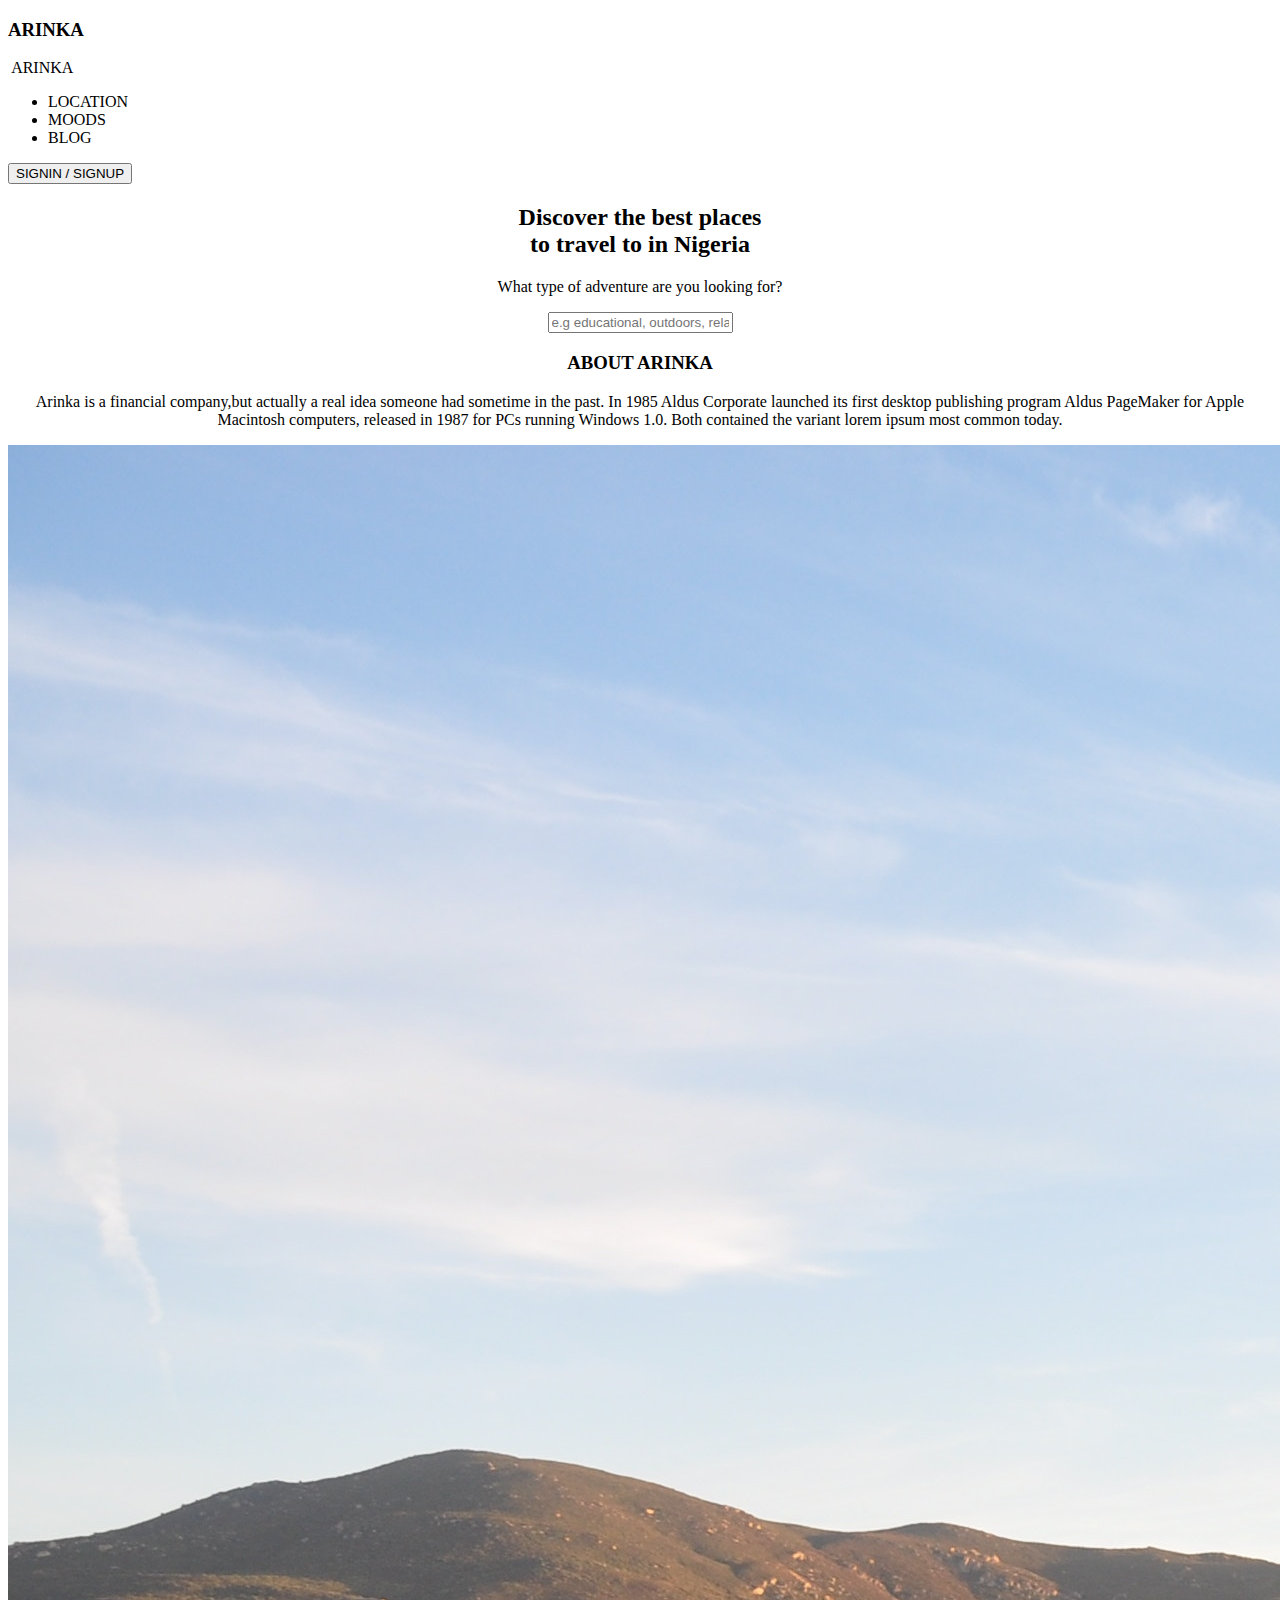
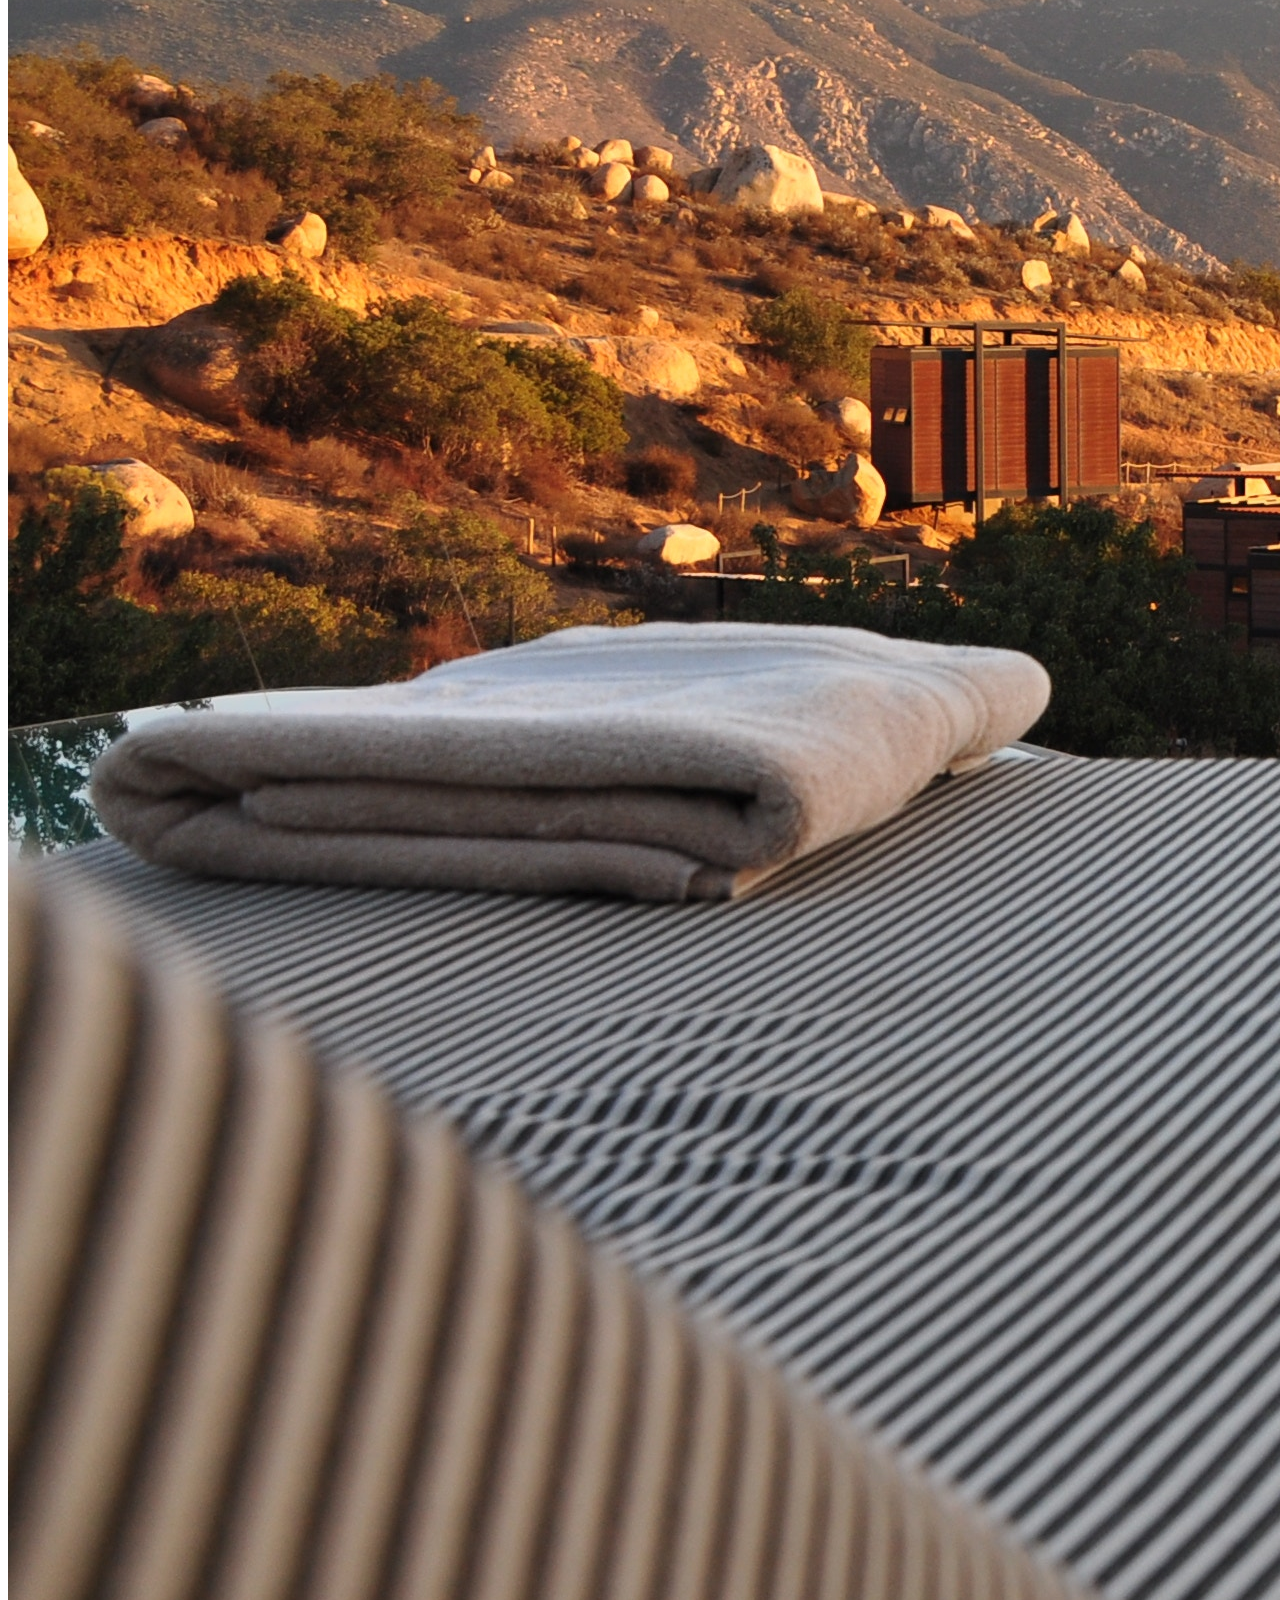
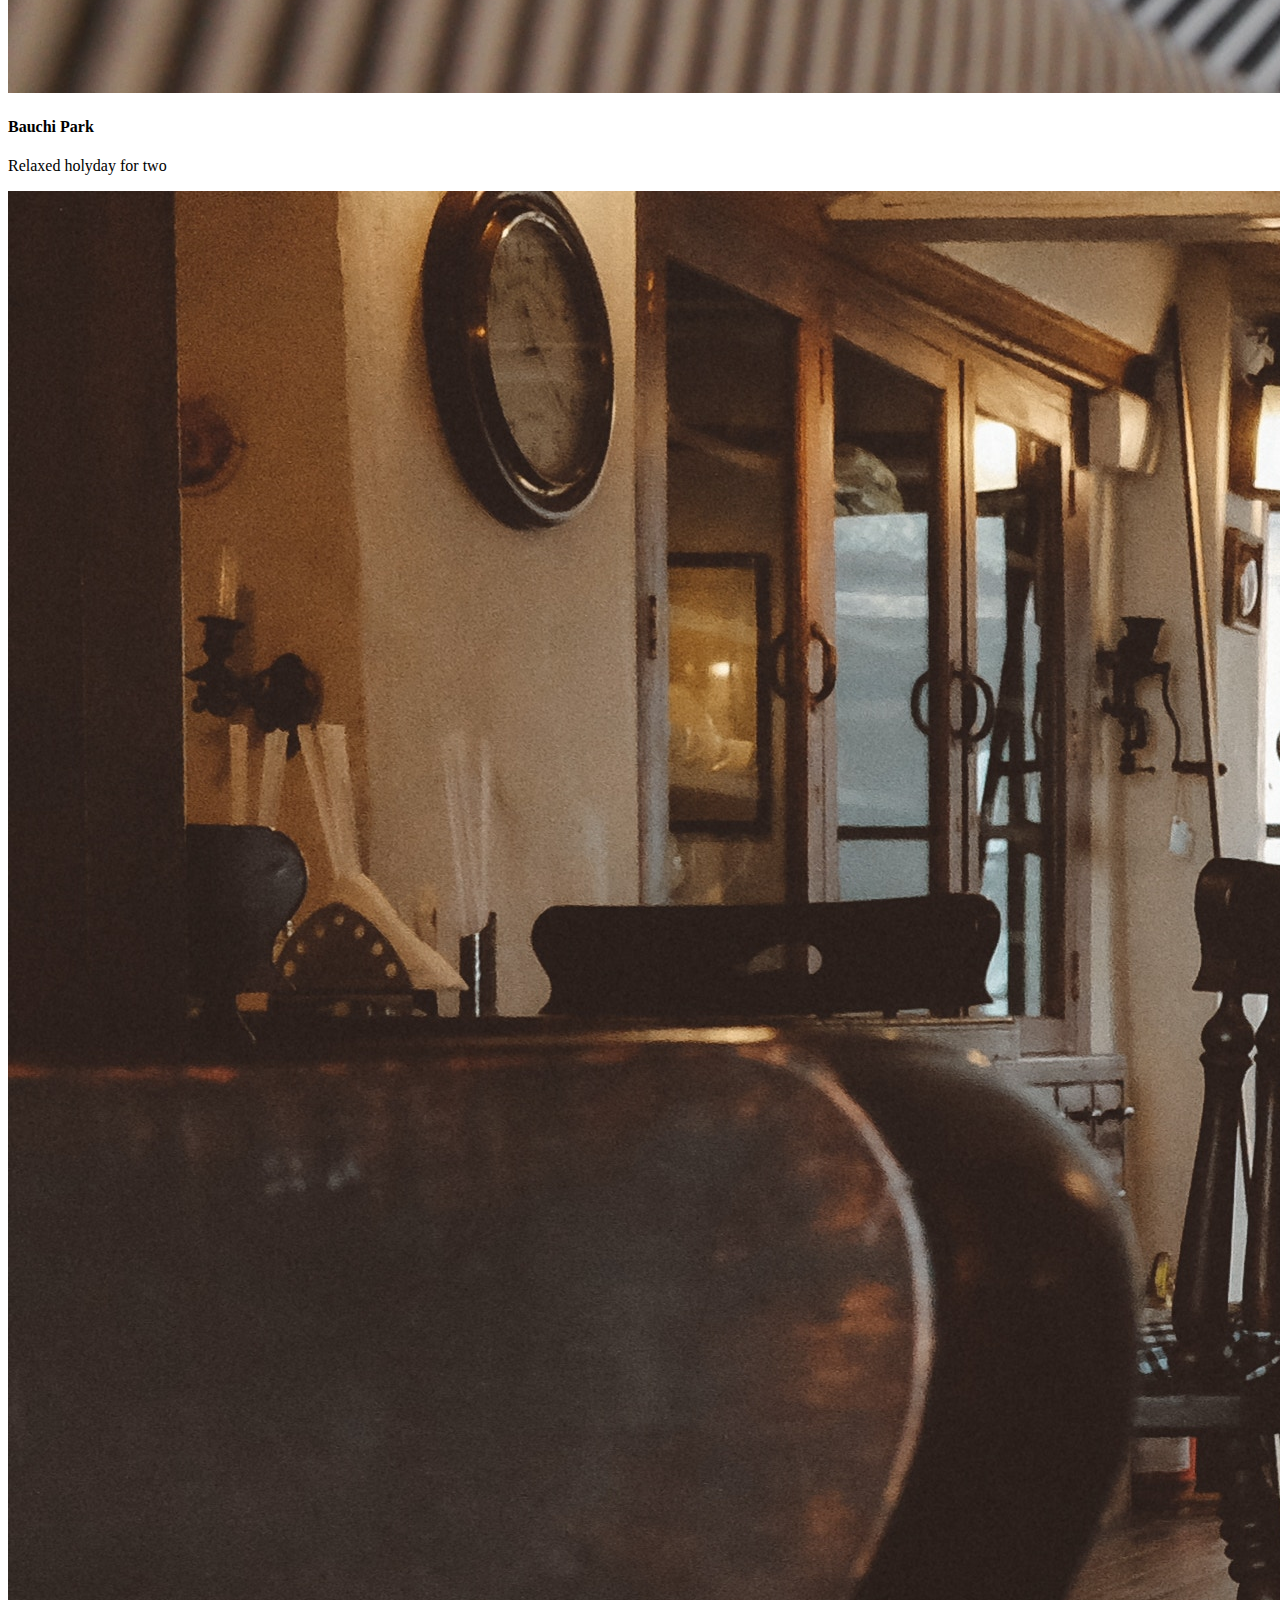
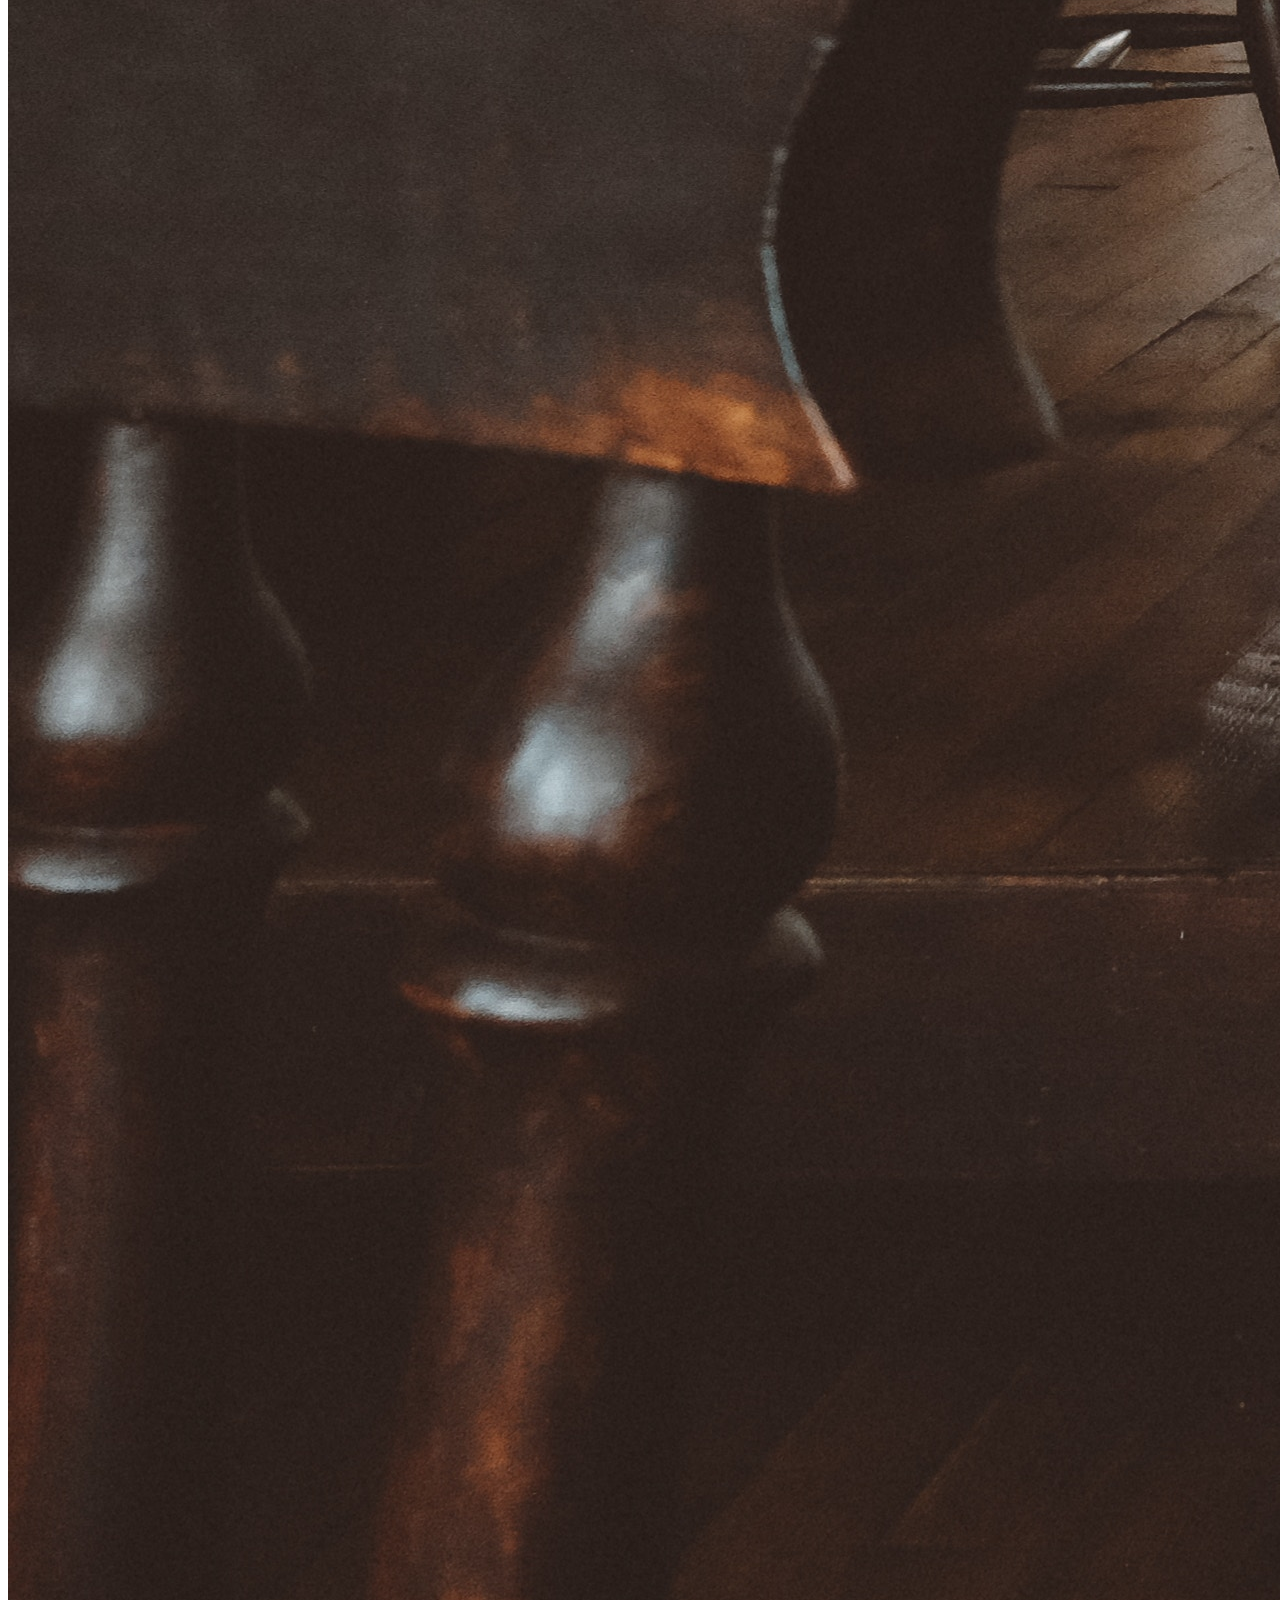
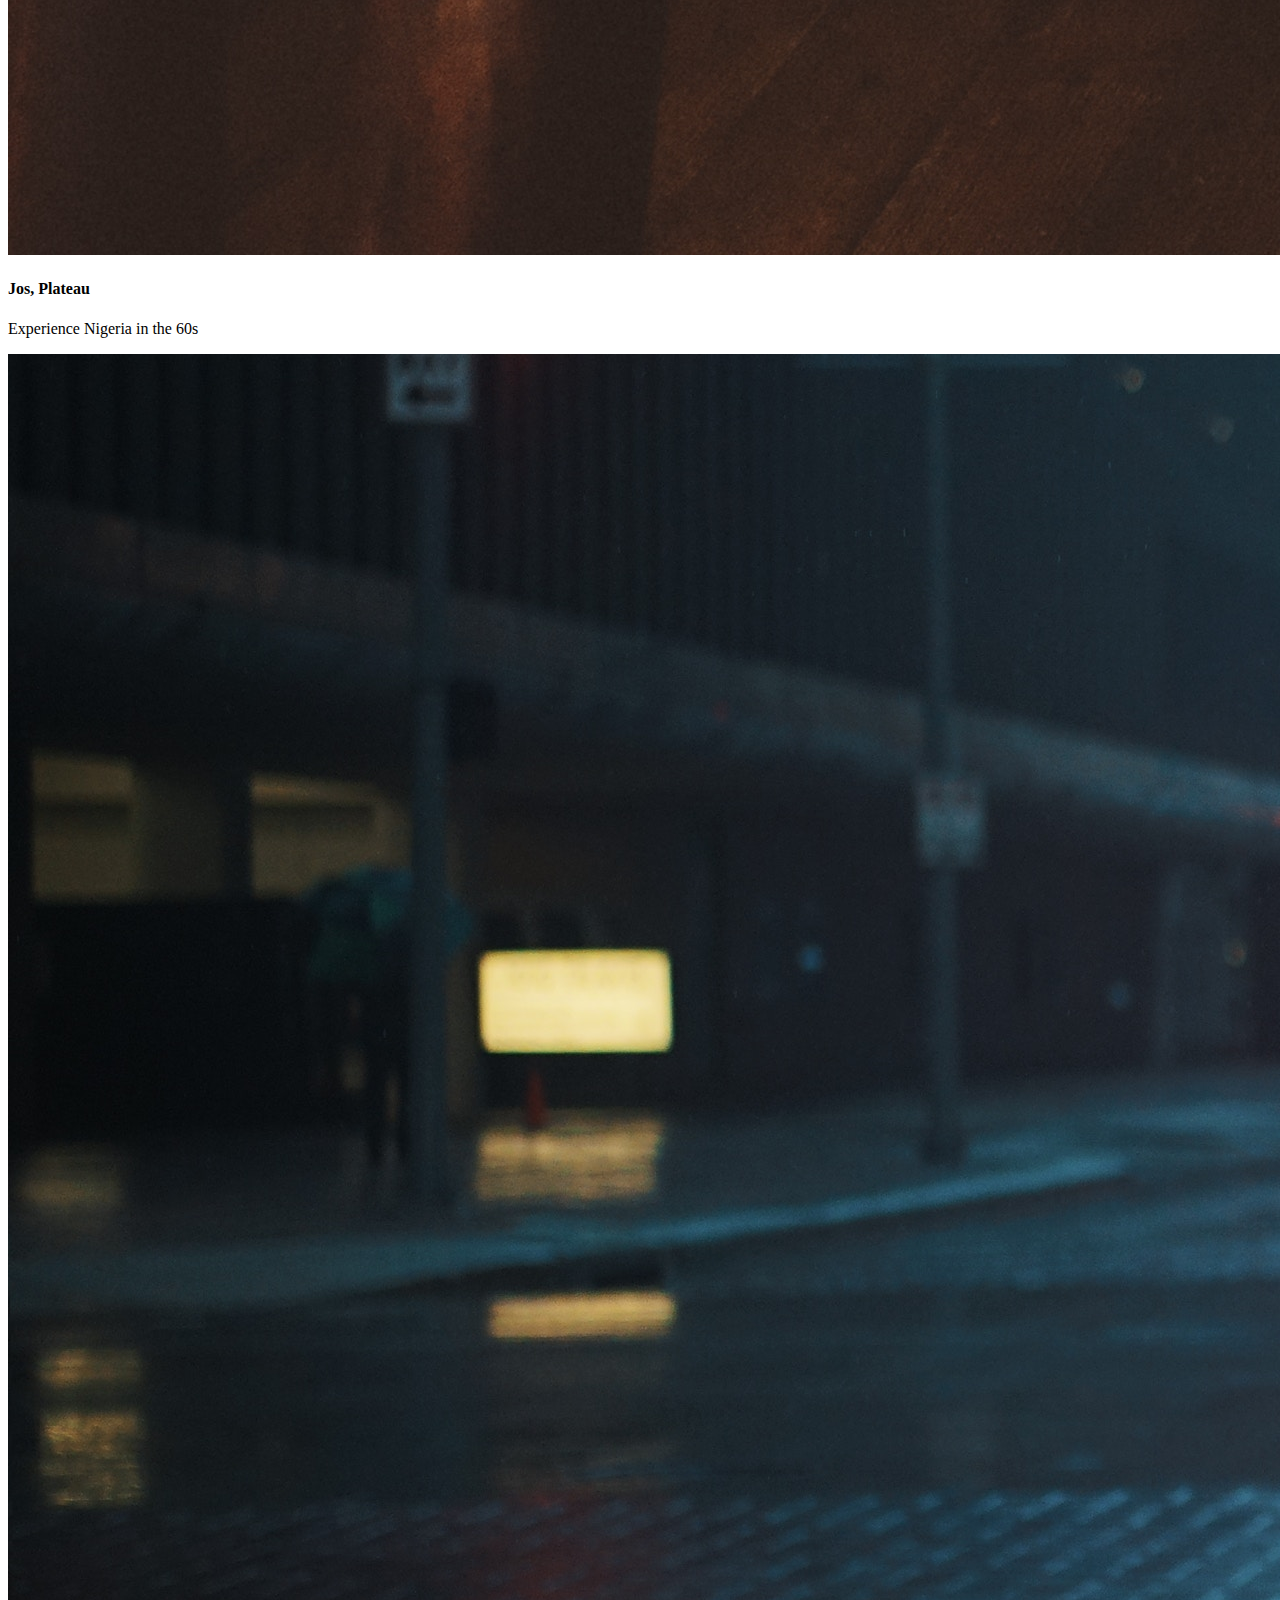
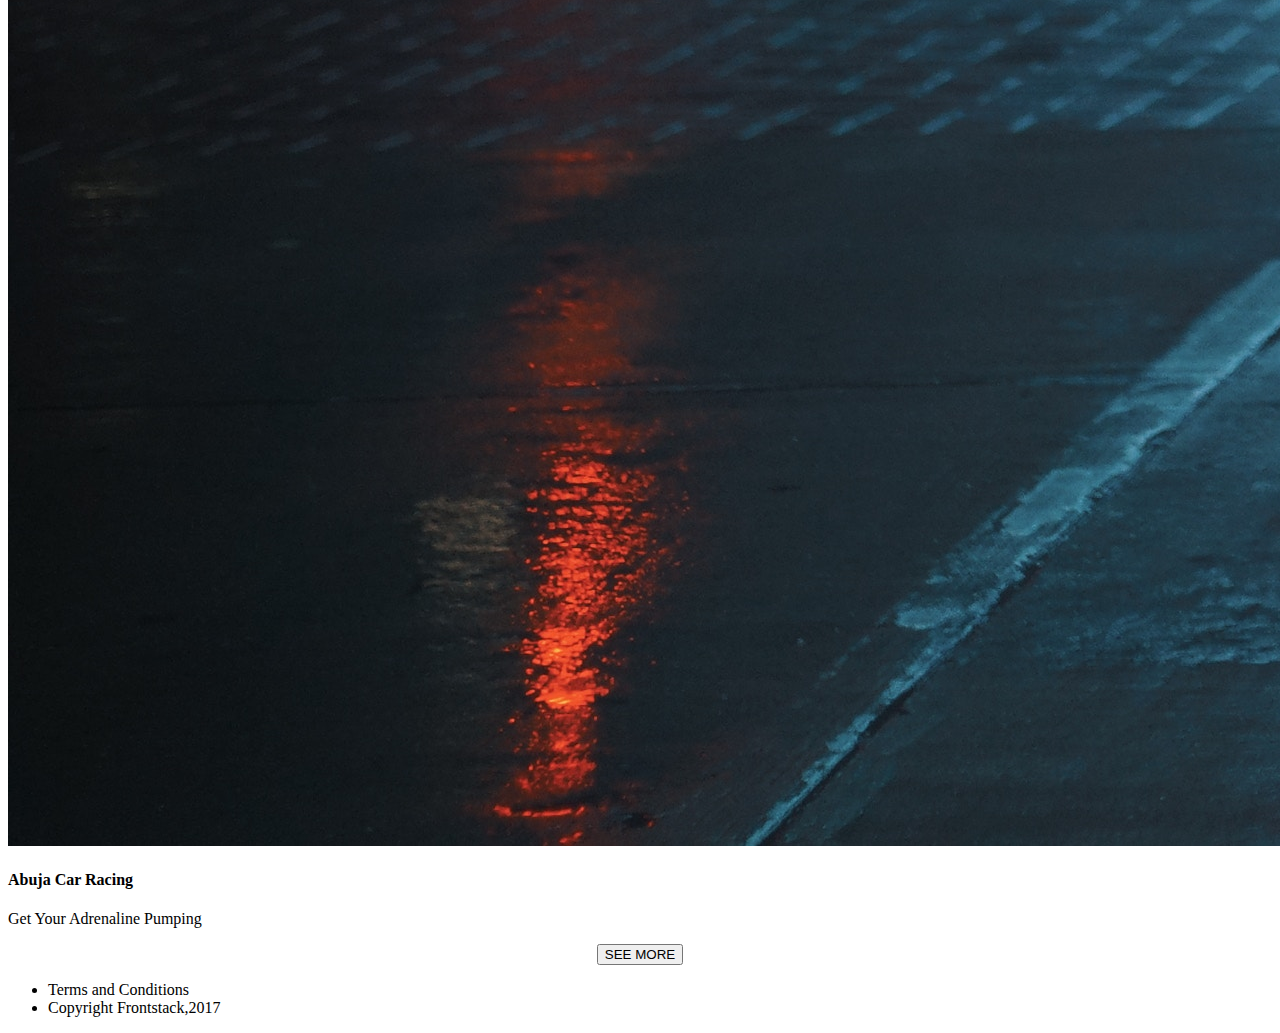
==== Desktop/my-project/hackathon/index.html @ a9a7e737 "first commit" ====
<!DOCTYPE html>
<html>
<head>
	<meta charset="utf-8">
	<title> FRONTSTACK RESPONSIVE DESIGN HACKATHON</title>
	<meta name="viewport" content="width=device-width, initial-scale=1">
	<link rel="stylesheet" type="text/css" href="css/style.css">
	<link rel="stylesheet" type="text/css" href="https://cdnjs.cloudflare.com/ajax/libs/font-awesome/4.7.0/css/font-awesome.min.css">
	<link href="https://fonts.googleapis.com/css?family=Catamaran" rel="stylesheet">
</head>

<body>
	<div id="wrapper">

		<div class="container">
			<div class="title">
			<h3>ARINKA</h3>
		</div>

		<header>
			<div class="logo">
				<span class="fa fa-2x fa-pane"></span>
			<span>ARINKA</span>
			</div>

			<nav>
				<ul>
					<li>LOCATION</li>
					<li>MOODS</li>
					<li>BLOG</li>
				</ul>
			</nav>

			<div>
				<button class="linkBtn">SIGNIN / SIGNUP</button>
			</div>
		</header>

		<center>
			<div class="context">
				<h2>Discover the best places <br>to travel to in Nigeria</h2>
				<p>What type of adventure are you looking for?</p>
			</div>

			<div class="formWrapper">
				<form>
					<input type="" name="text" class="text-entry" required placeholder="e.g educational, outdoors, relaxed">
				</form>
			</div>
		</center>
		</div>

		<center>
			<div class="content">
				<h3>ABOUT ARINKA</h3>
				<p>Arinka is a financial company,but actually a real idea someone had sometime in the past. In 1985 Aldus Corporate launched its first desktop publishing program Aldus PageMaker for Apple Macintosh computers, released in 1987 for PCs running Windows 1.0. Both contained the variant lorem ipsum most common today.</p>
			</div>
		</center>


			<div class="section">
				<div class="overlay">
					<div class="imageHolder">
						<img src="images/Abuja.jpg">
					</div>
				</div>

				<div class="imageCaption">
					<div id="textRelaxed">
						<h4>Bauchi Park</h4>
						<p>Relaxed holyday for two</p>
					</div>
				</div>
			</div>

			<div class="section">
				<div class="overlay">
					<div class="imageHolder">
						<img src="images\Jos.jpg">
					</div>
				</div>

				<div class="imageCaption">
					<div id="textJos">
						<h4 >Jos, Plateau</h4>
						<p>Experience Nigeria in the 60s</p>
					</div>
				</div>
			</div>

			<div class="section">
				<div class="overlay">
					<div class="imageHolder">
						<img src="images\Car-Race.jpg">
					</div>
				</div>

				<div class="imageCaption">
					<div id="textAbuja">
						<h4>Abuja Car Racing</h4>
						<p>Get Your Adrenaline Pumping</p>
					</div>
				</div>
			</div>

			<center><button class="btn">SEE MORE</button></center>

			<div class="clearfiv"></div>

			<section>
				<div class="hangingOut"></div>
				<div class="imageBox"></div>
			</section>
	</div>

	<footer>
		<div class="footer-text">
			<ul>
				<li id="text1">Terms and Conditions</li>
				<li id="text2">Copyright Frontstack,2017</li>
			</ul>	
		</div>	
	</footer>

</body>
</html>
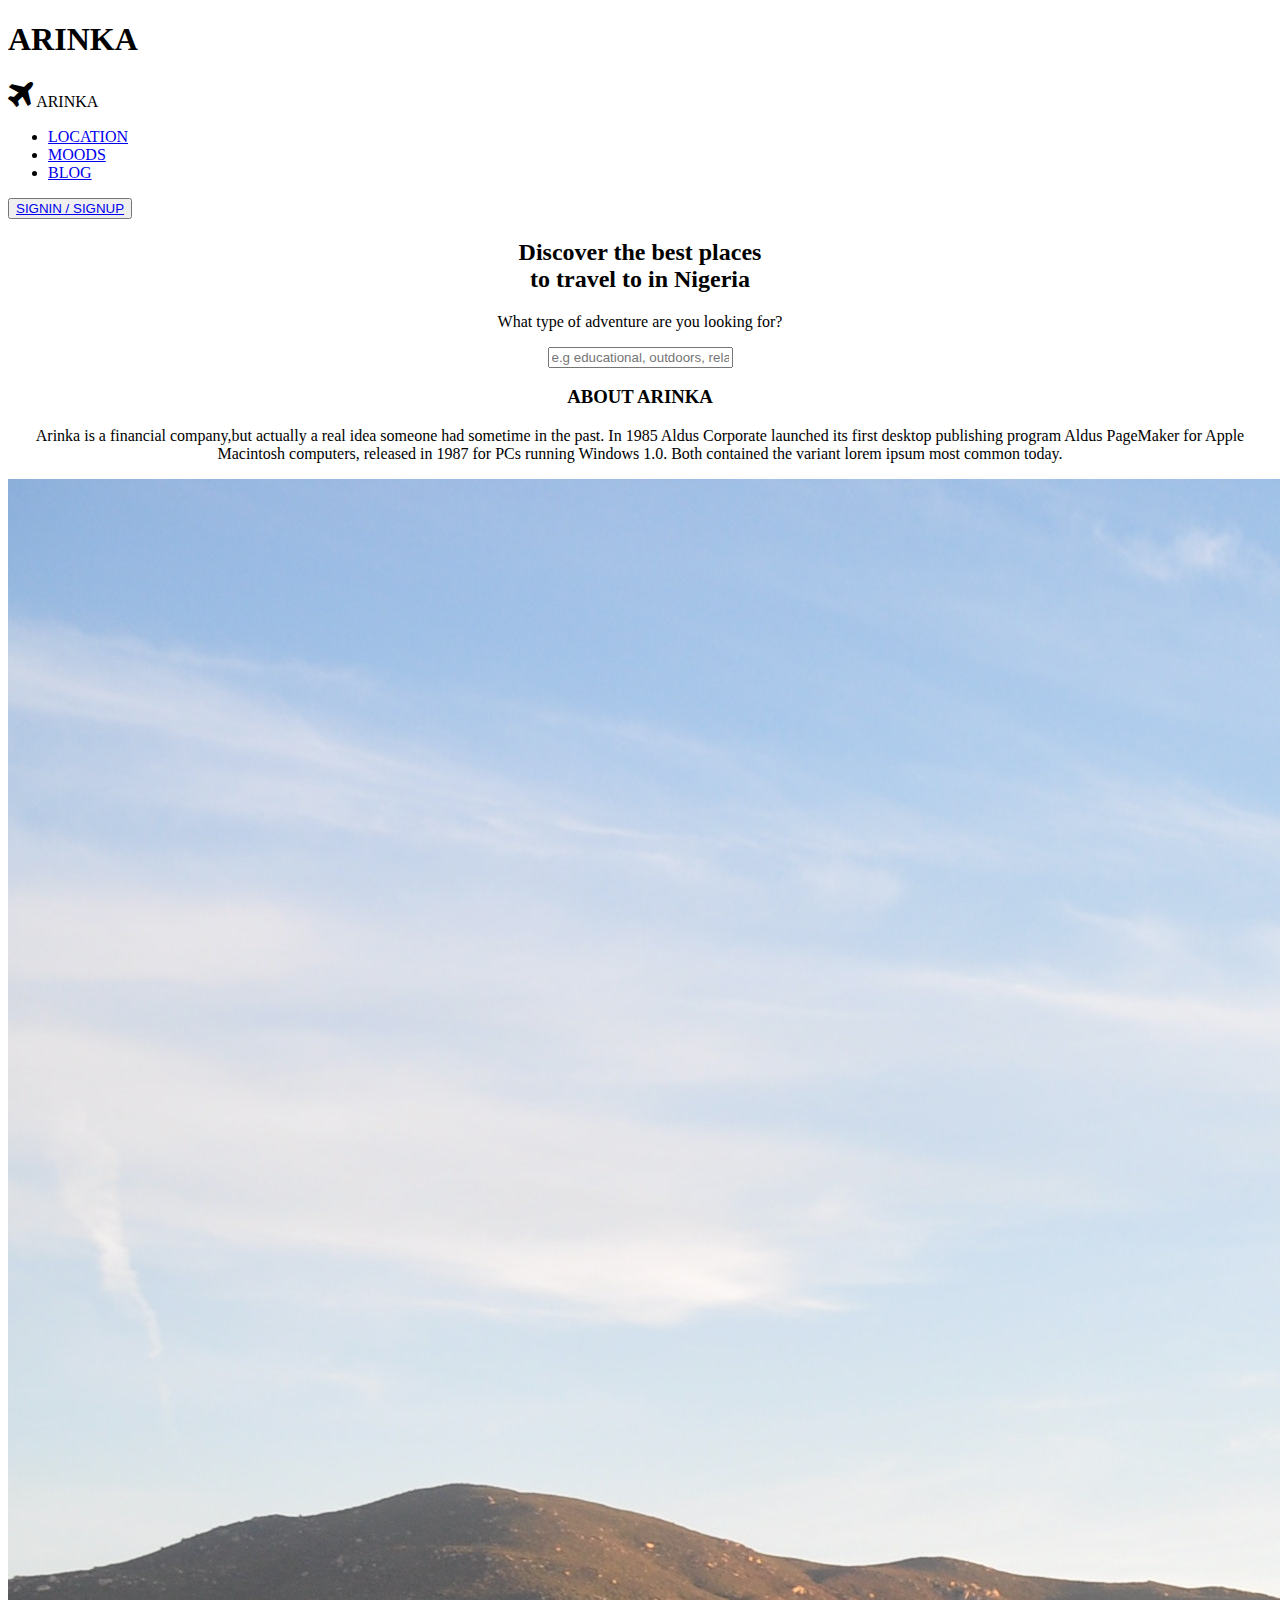
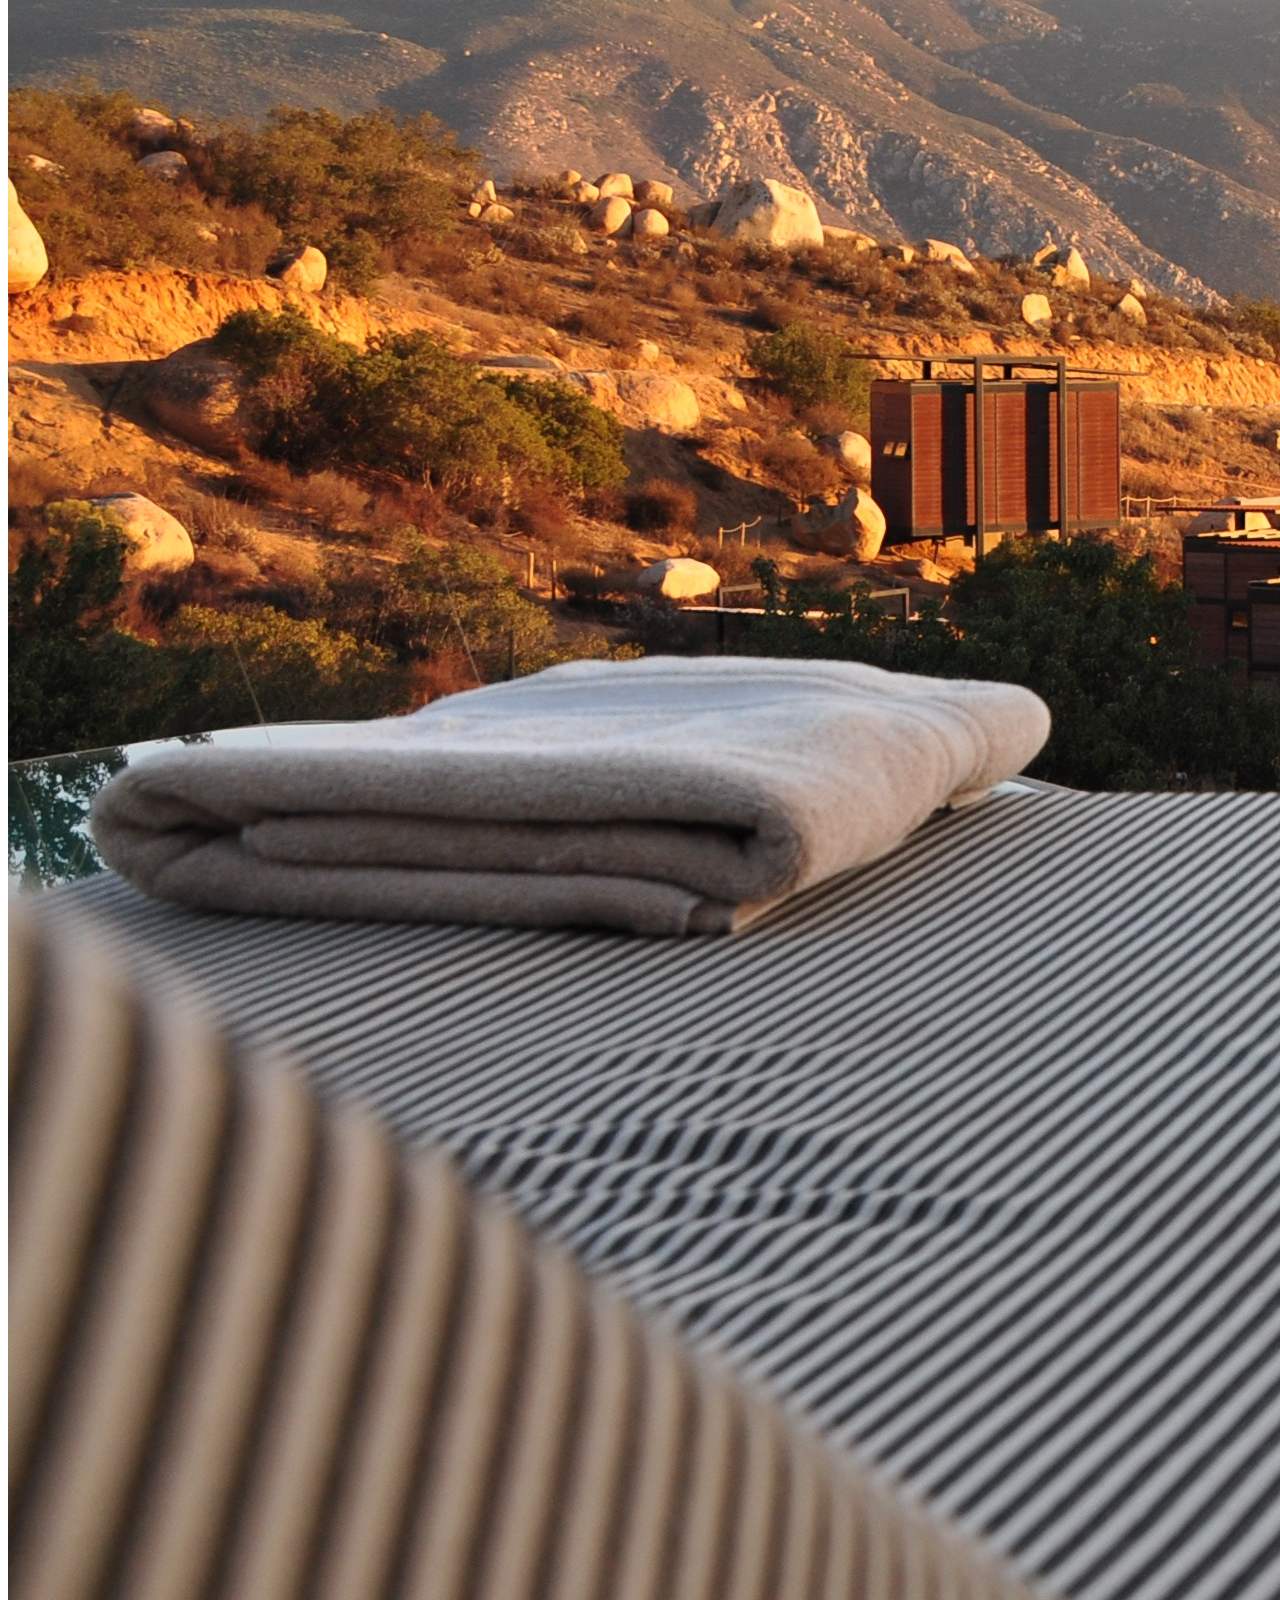
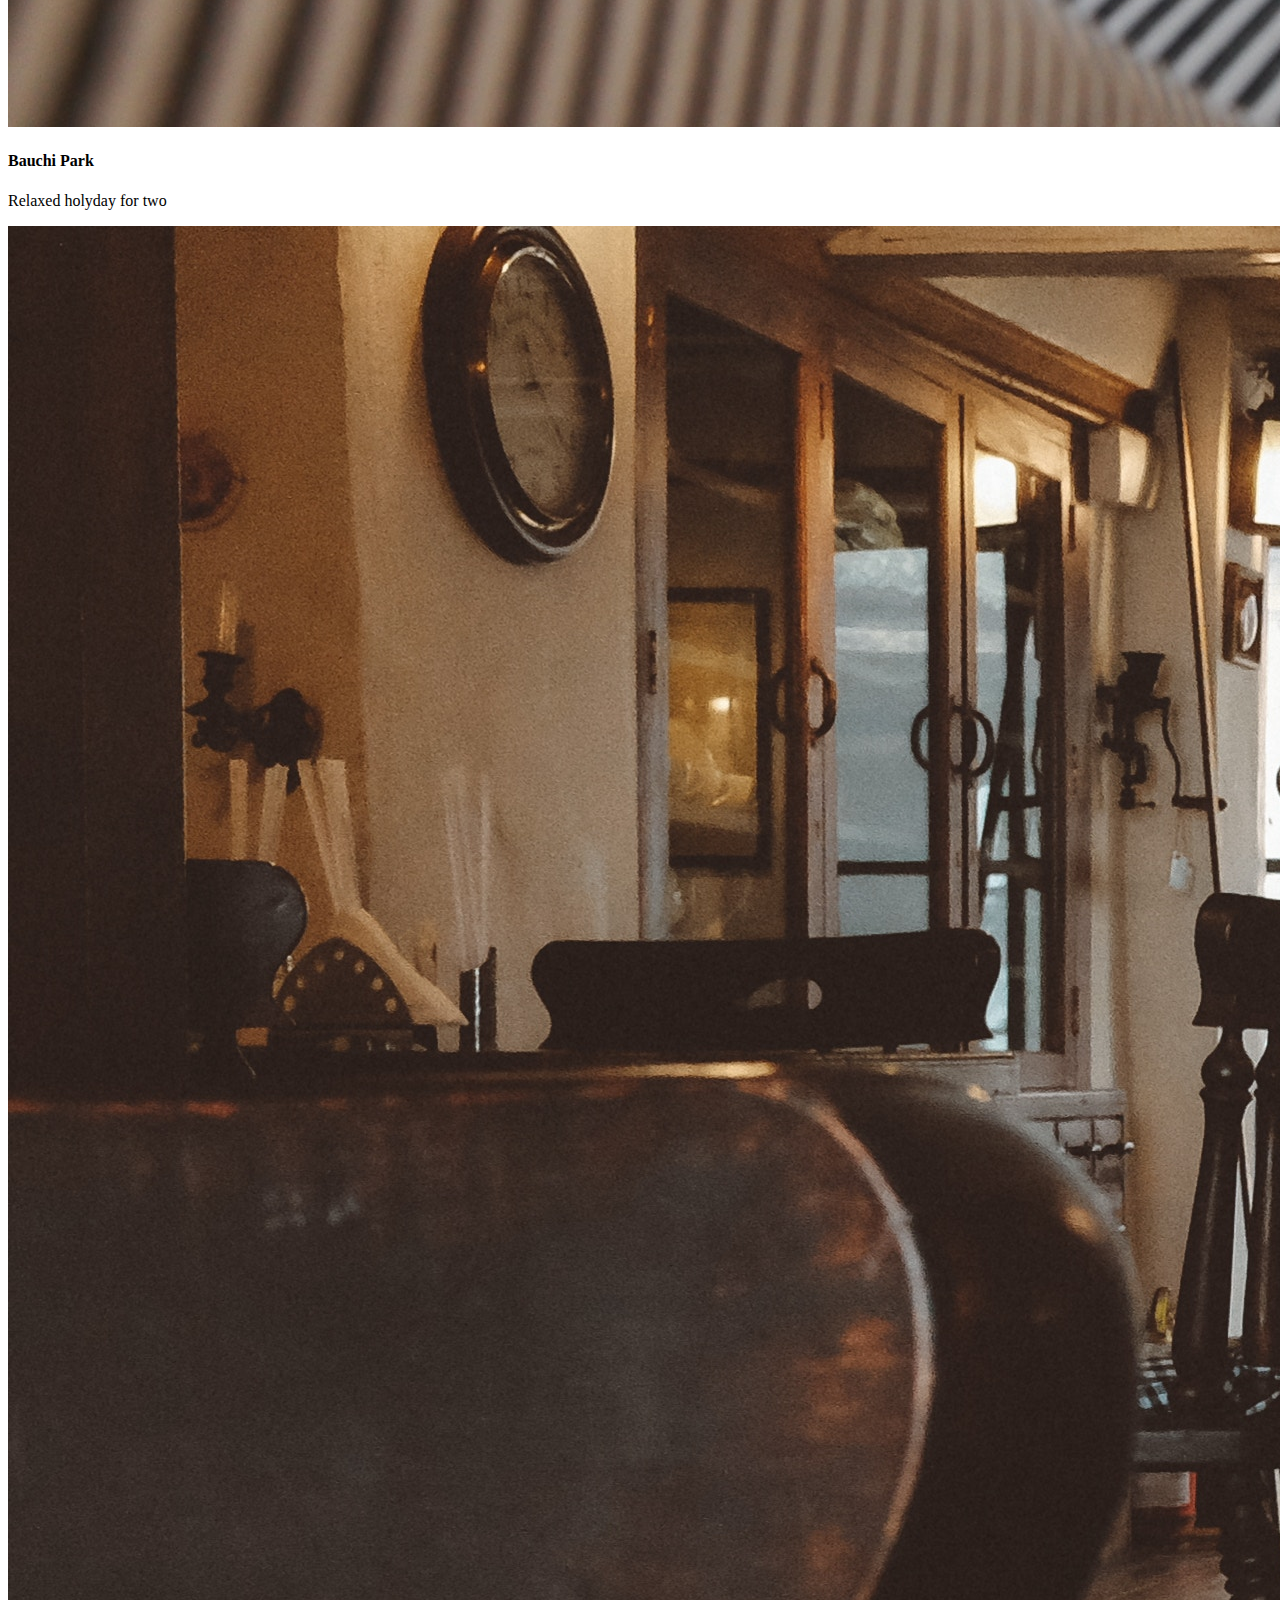
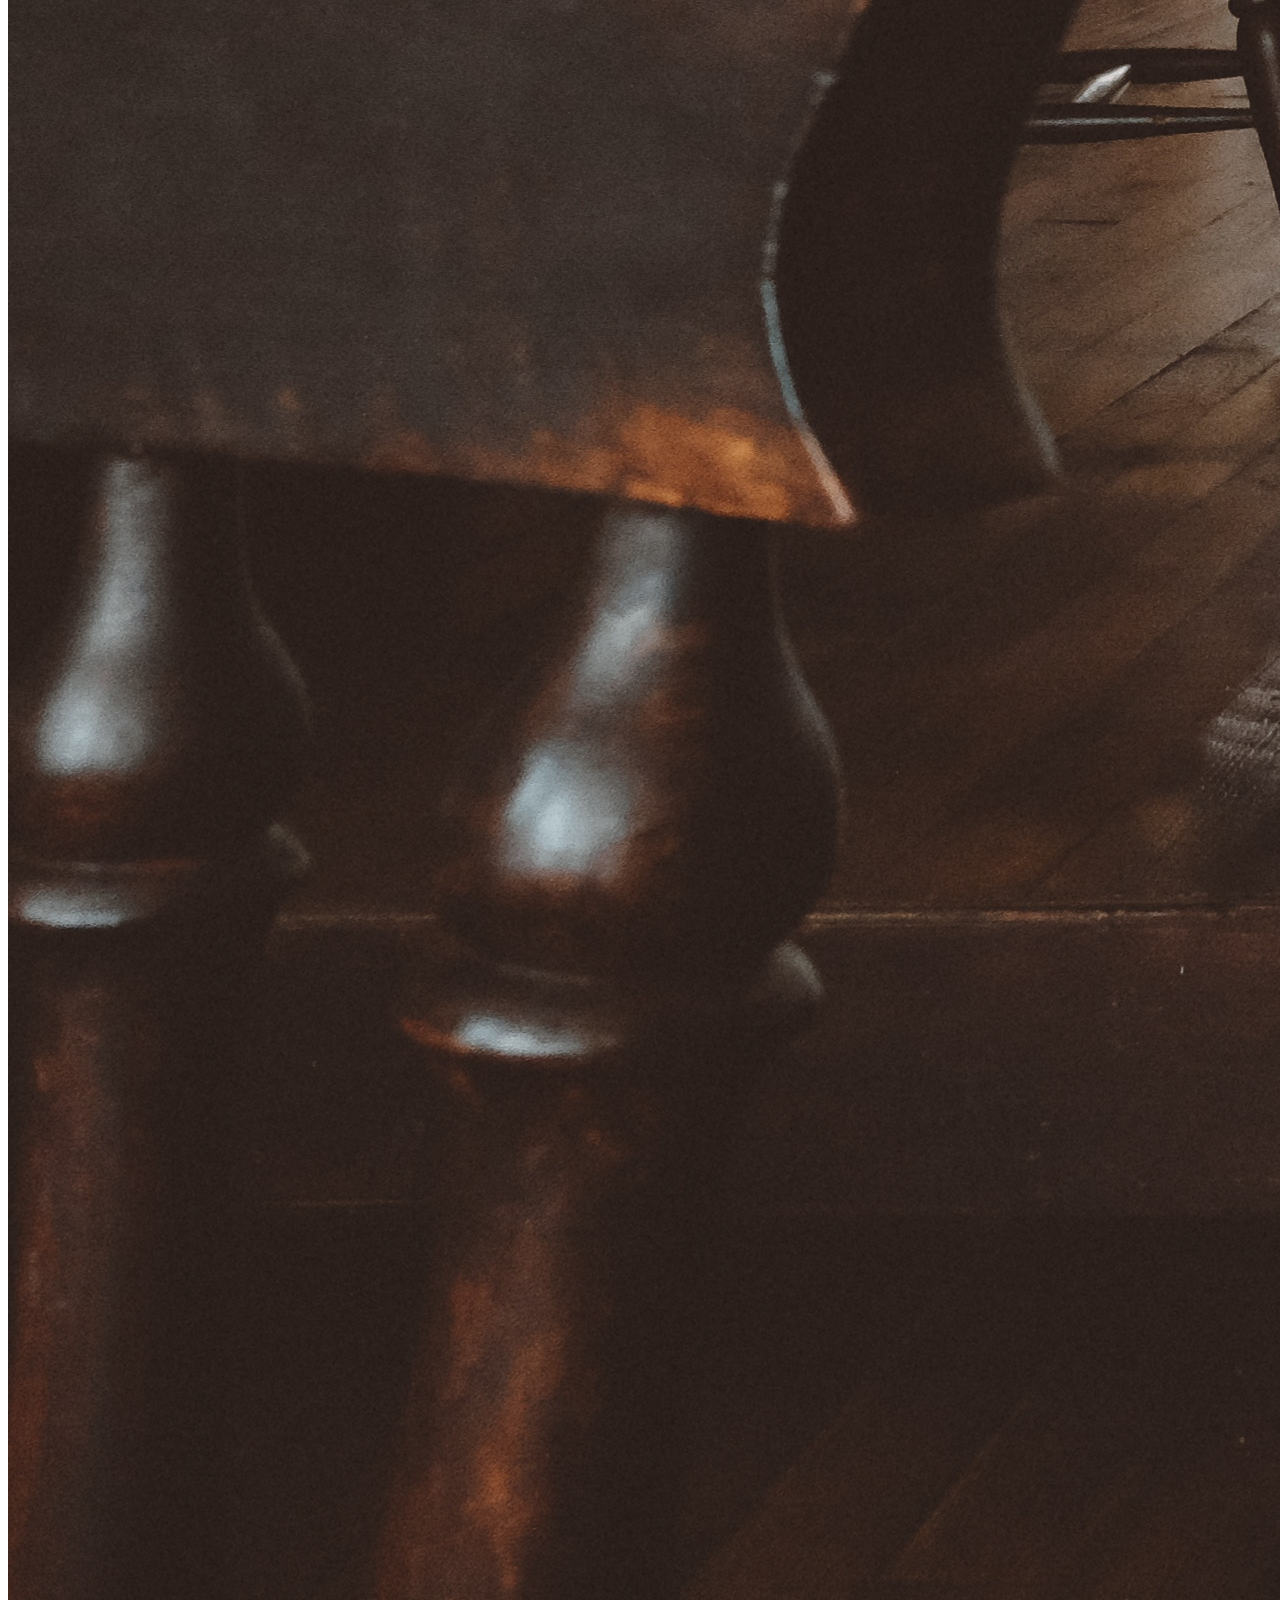
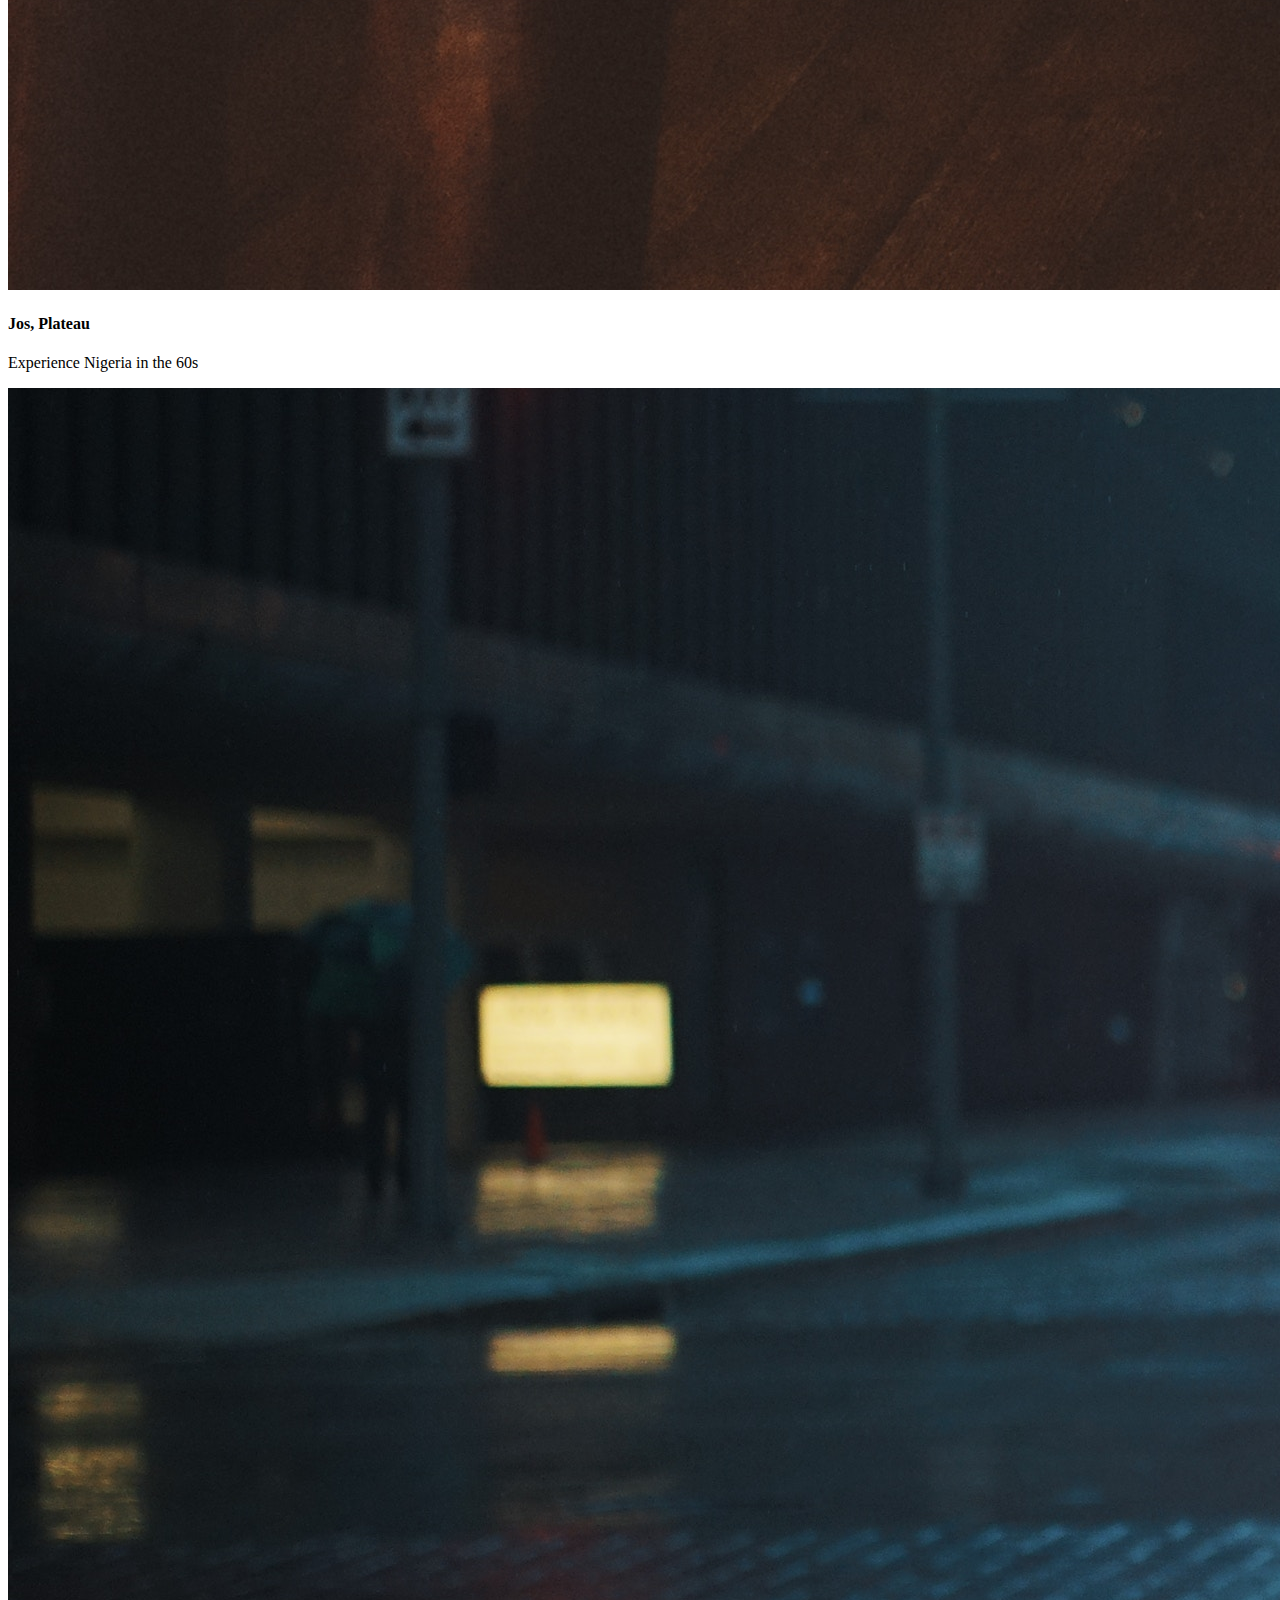
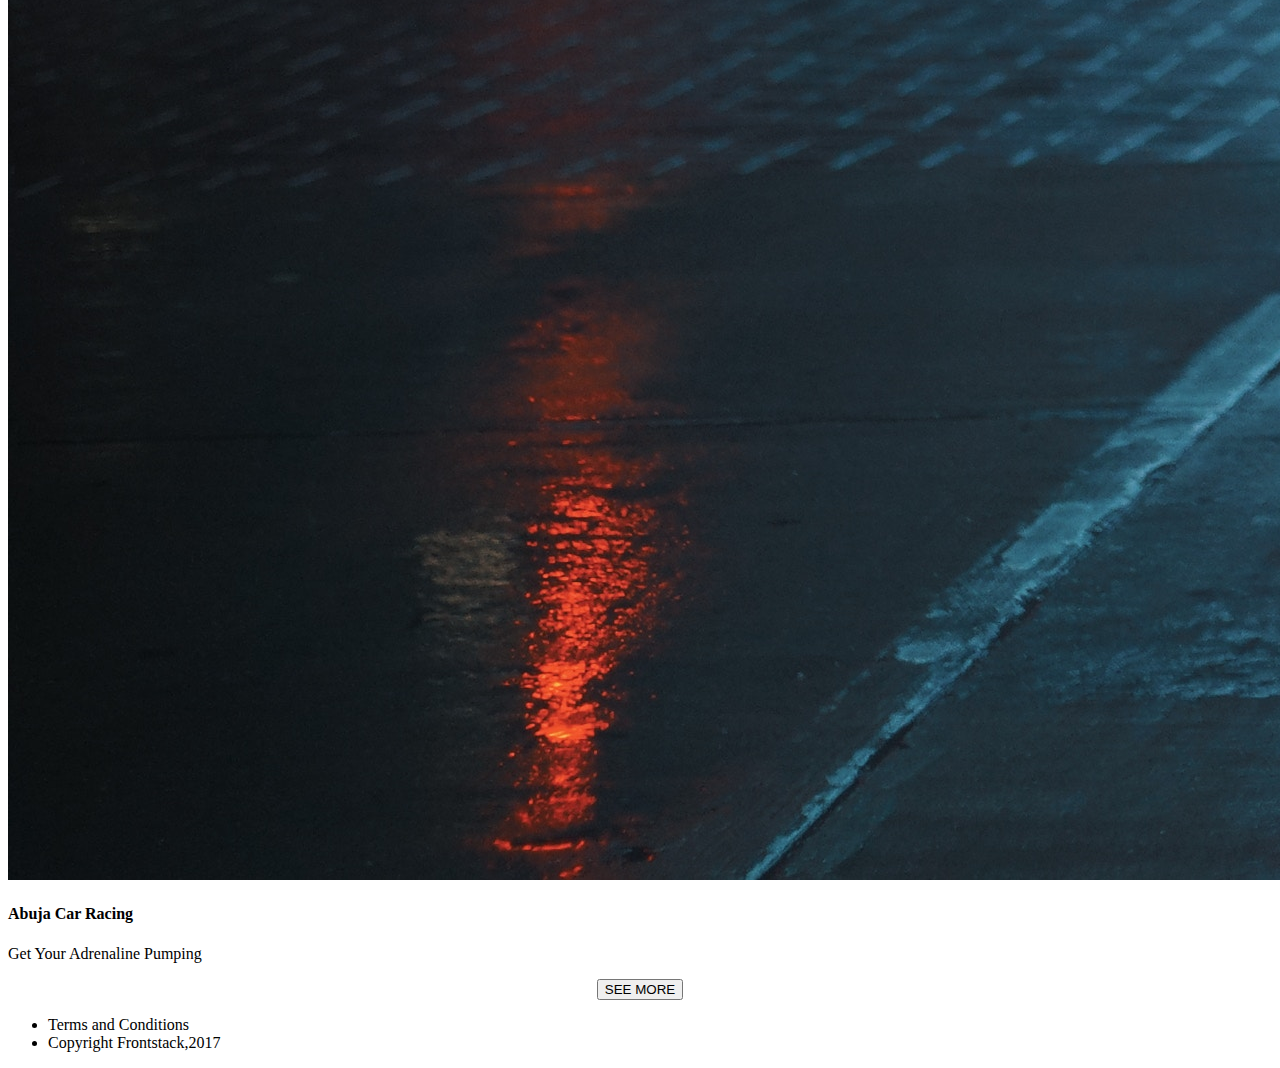
==== commit cdbc36b2: "updated first commit" ====
--- a/Desktop/my-project/hackathon/index.html
+++ b/Desktop/my-project/hackathon/index.html
@@ -10,31 +10,32 @@
 </head>
 
 <body>
+	<div class="title">
+			<h1>ARINKA</h1>
+		</div>
 	<div id="wrapper">
-
+		
 		<div class="container">
-			<div class="title">
-			<h3>ARINKA</h3>
-		</div>
-
 		<header>
 			<div class="logo">
-				<span class="fa fa-2x fa-pane"></span>
+				<span class="fa fa-2x fa-plane"></span>
 			<span>ARINKA</span>
 			</div>
 
 			<nav>
 				<ul>
-					<li>LOCATION</li>
-					<li>MOODS</li>
-					<li>BLOG</li>
+					<li><a href="#">LOCATION</a></li>
+					<li><a href="#">MOODS</a></li>
+					<li><a href="#">BLOG</a></li>
 				</ul>
+				<div class="clearfix"></div>
 			</nav>
 
 			<div>
-				<button class="linkBtn">SIGNIN / SIGNUP</button>
+				<button class="linkBtn"><a href="#">SIGNIN / SIGNUP</a></button>
 			</div>
 		</header>
+		<div class="clearfix"></div>
 
 		<center>
 			<div class="context">
@@ -58,6 +59,7 @@
 		</center>
 
 
+			<div class="clearfix"></div>
 			<div class="section">
 				<div class="overlay">
 					<div class="imageHolder">
@@ -90,7 +92,7 @@
 
 			<div class="section">
 				<div class="overlay">
-					<div class="imageHolder">
+					<div class="imageHolder" id="Car-Race">
 						<img src="images\Car-Race.jpg">
 					</div>
 				</div>
@@ -102,7 +104,7 @@
 					</div>
 				</div>
 			</div>
-
+			
 			<center><button class="btn">SEE MORE</button></center>
 
 			<div class="clearfiv"></div>
@@ -113,6 +115,7 @@
 			</section>
 	</div>
 
+	<div class="clearfix"></div>
 	<footer>
 		<div class="footer-text">
 			<ul>
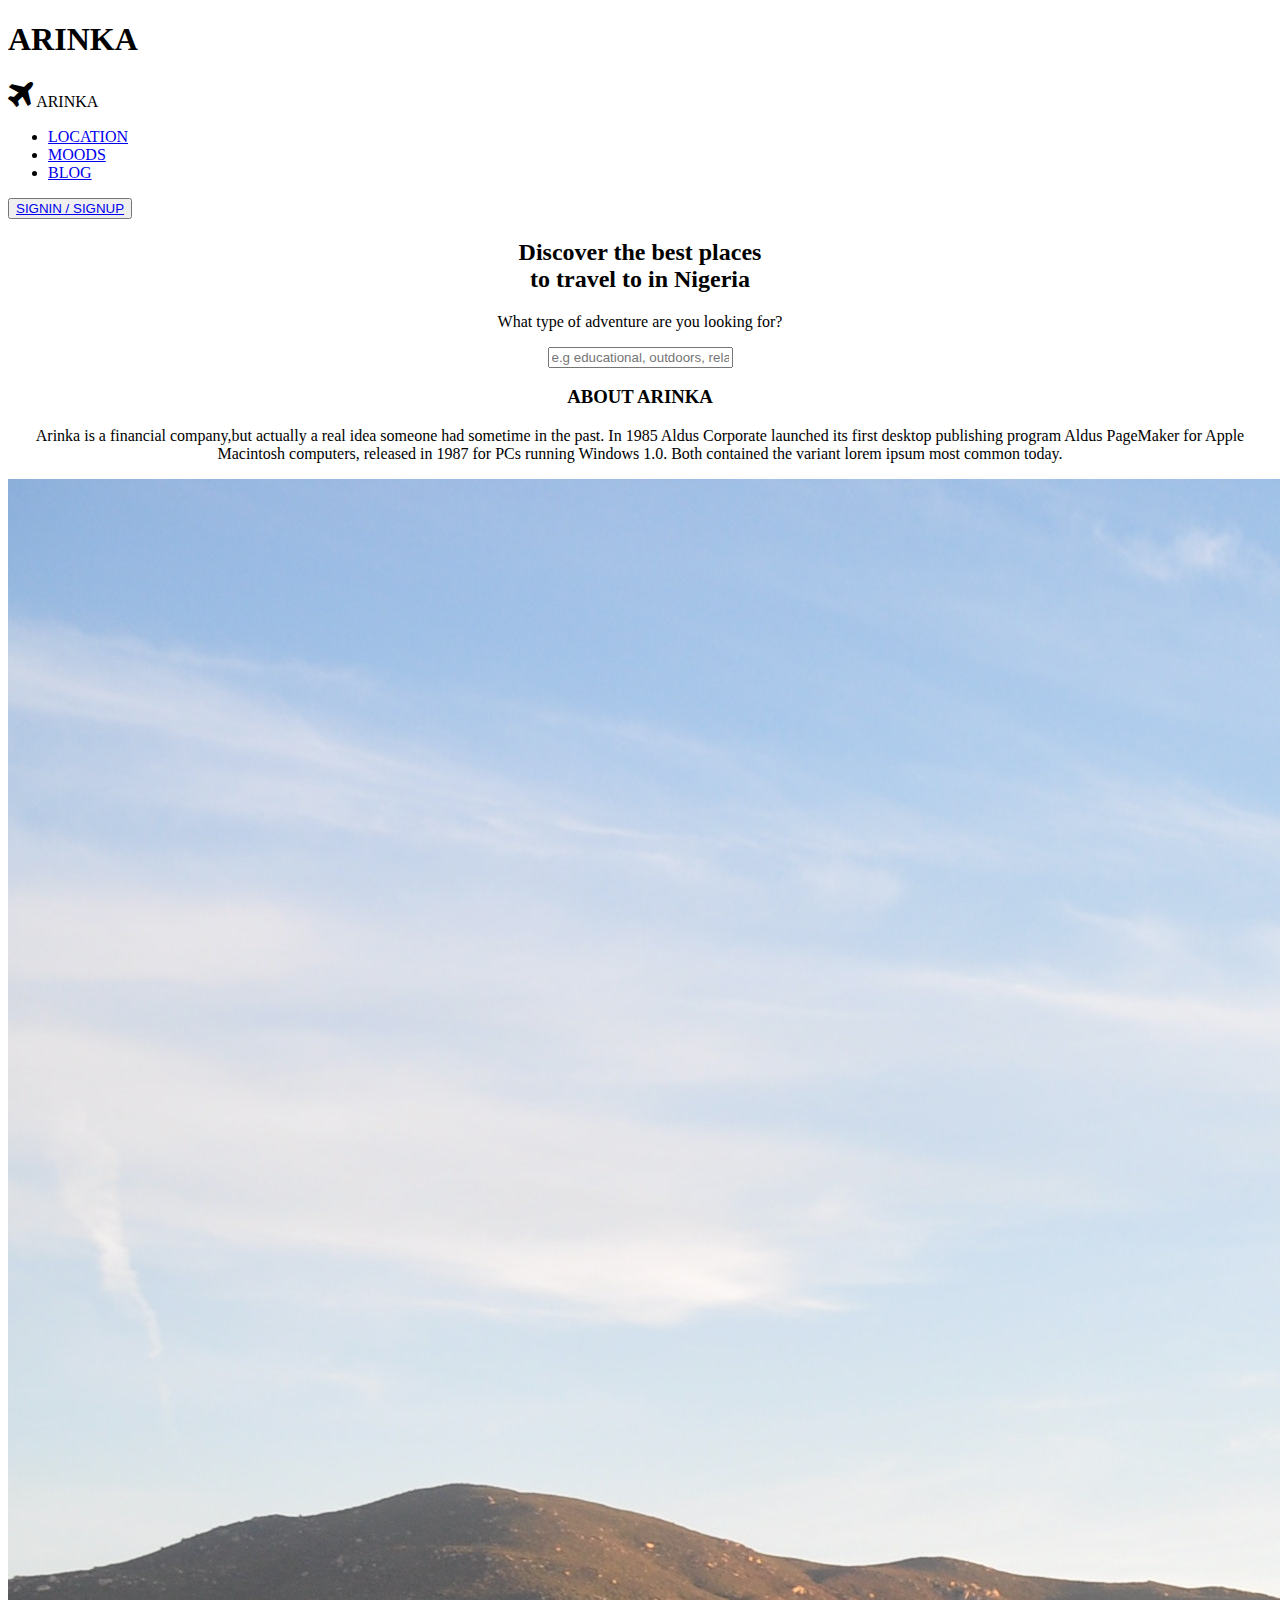
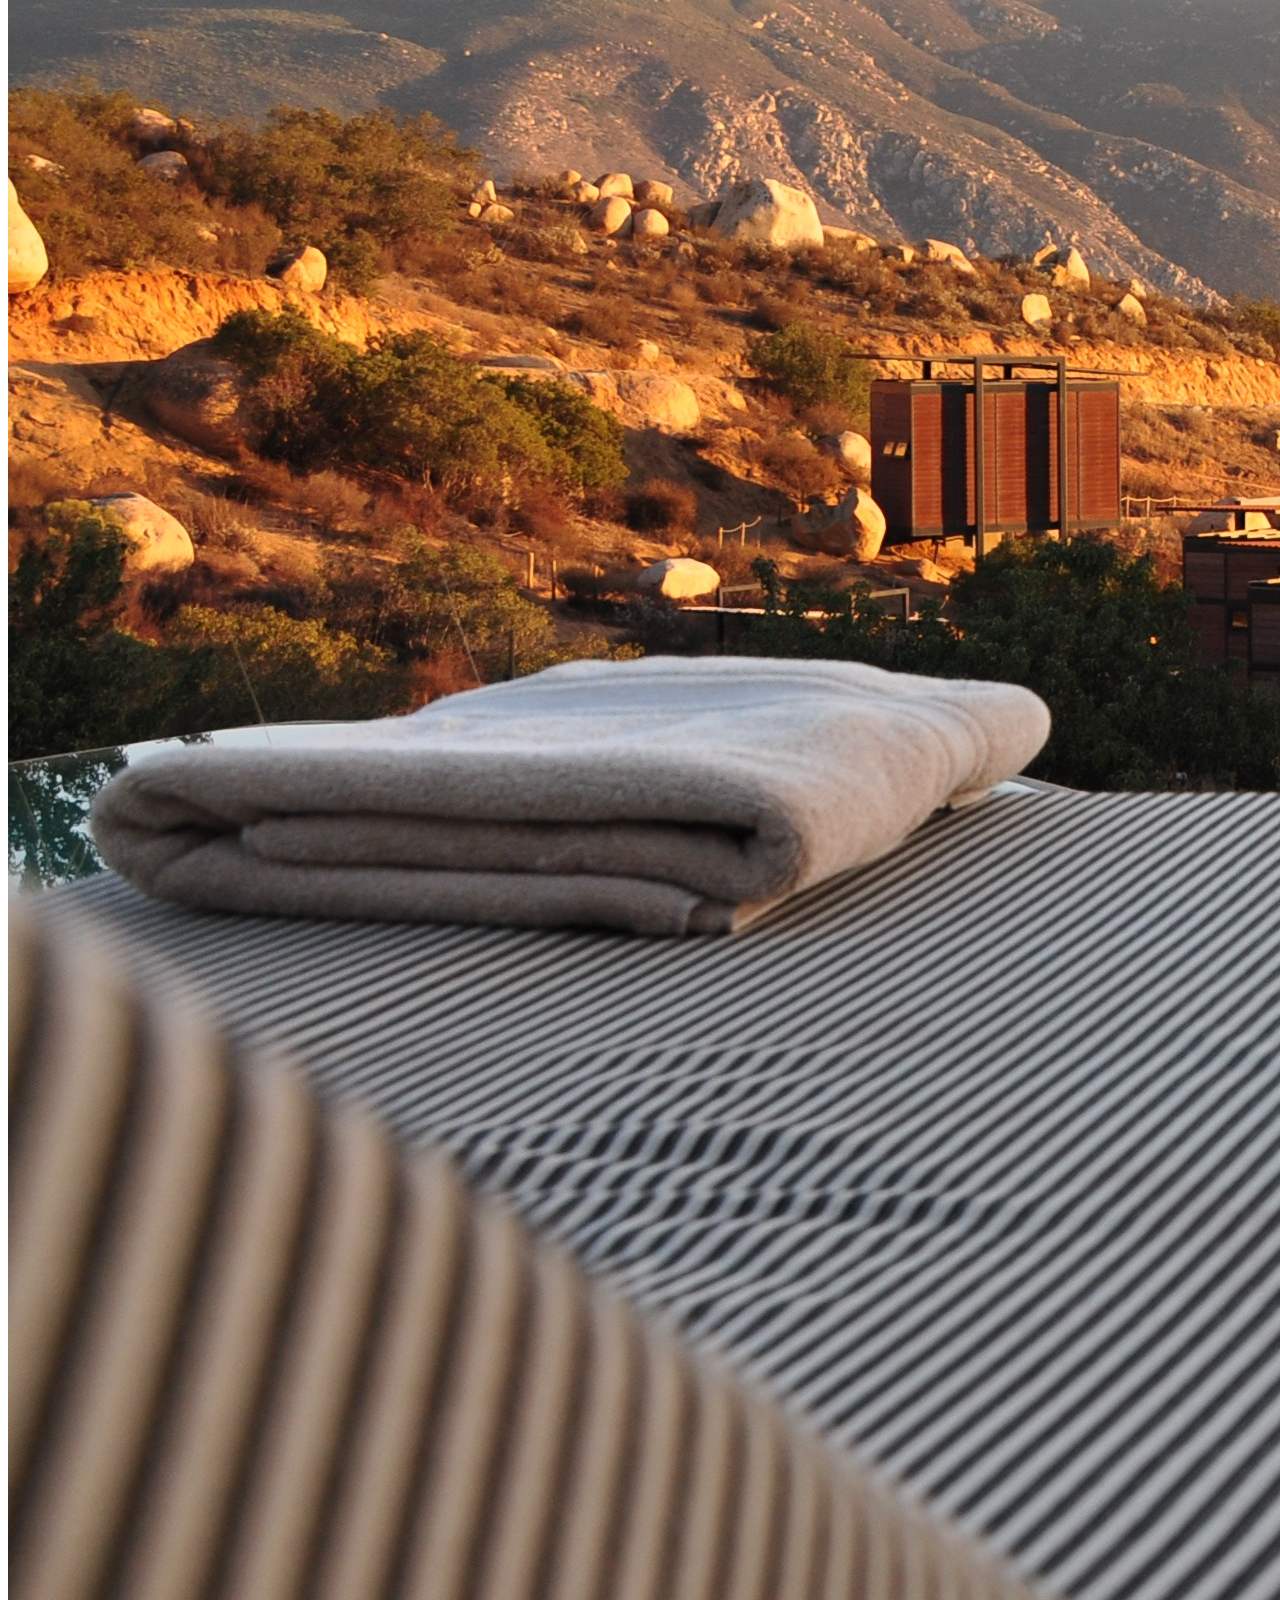
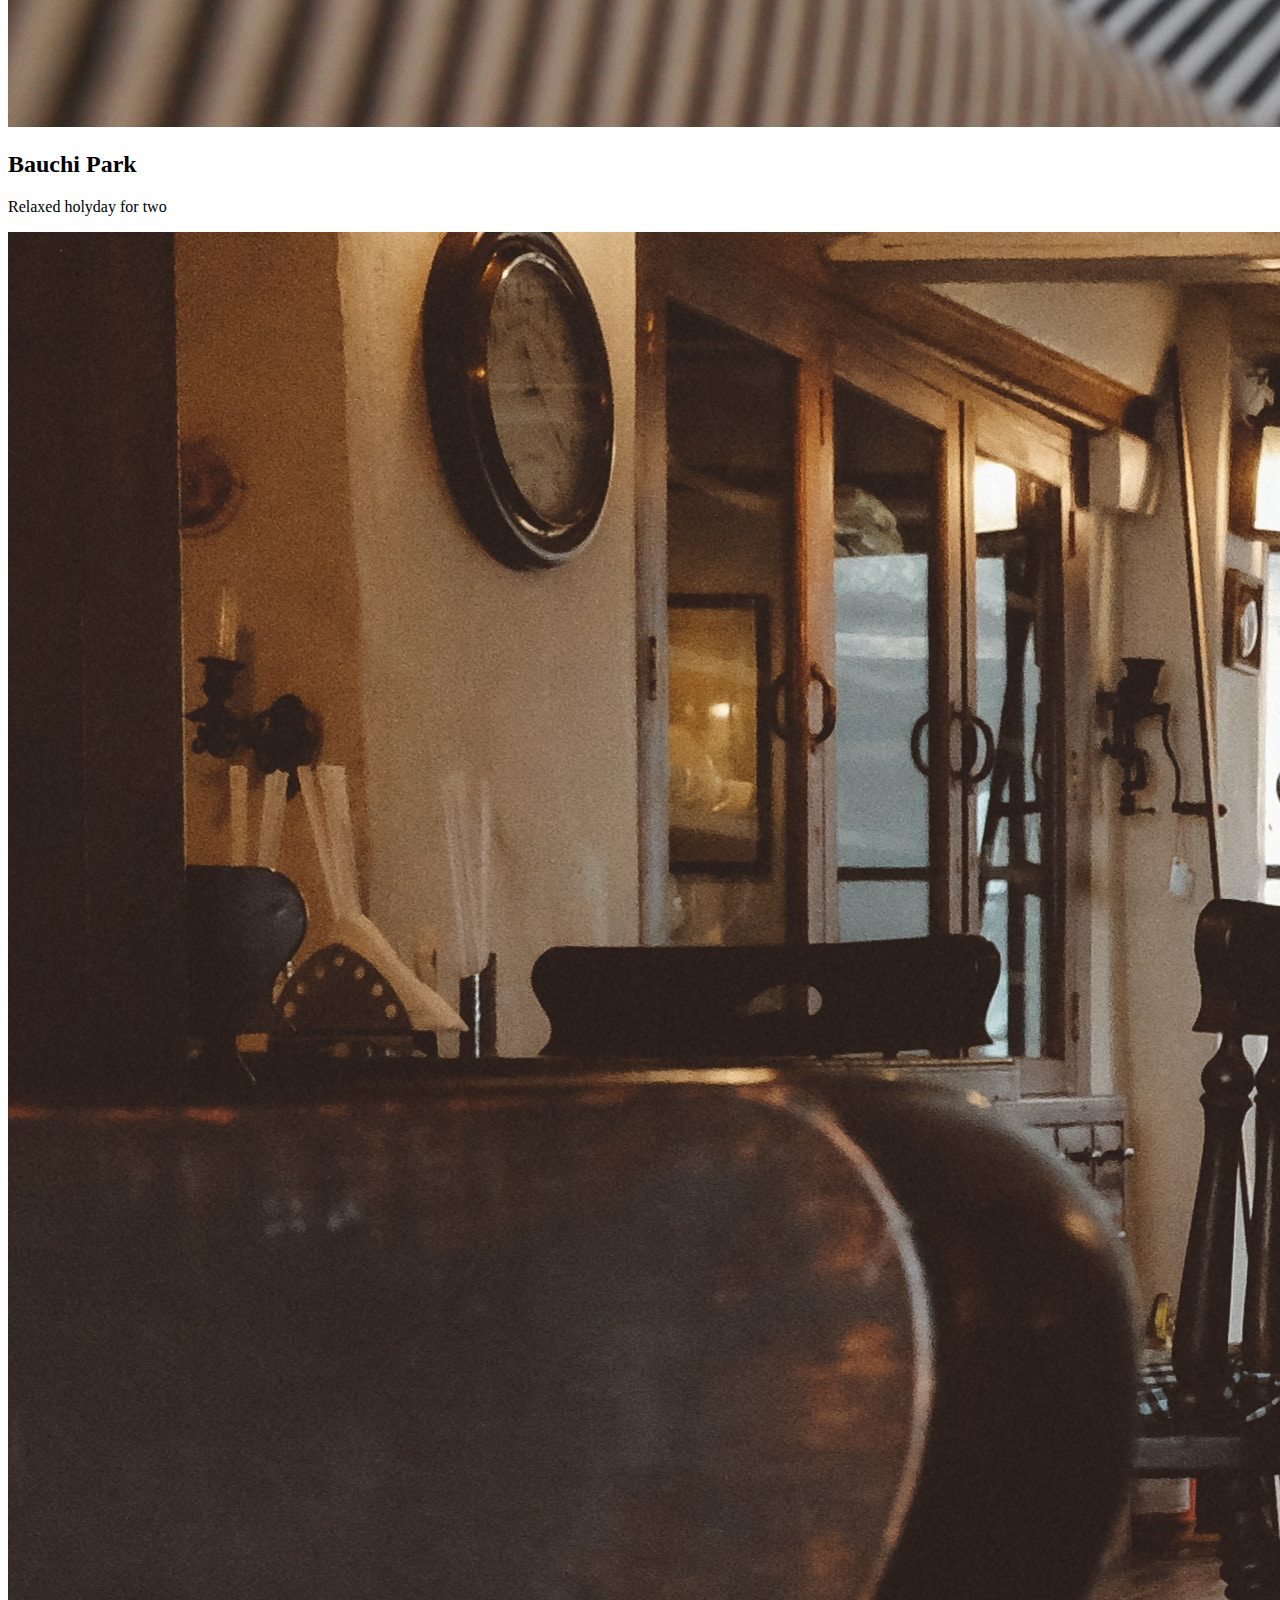
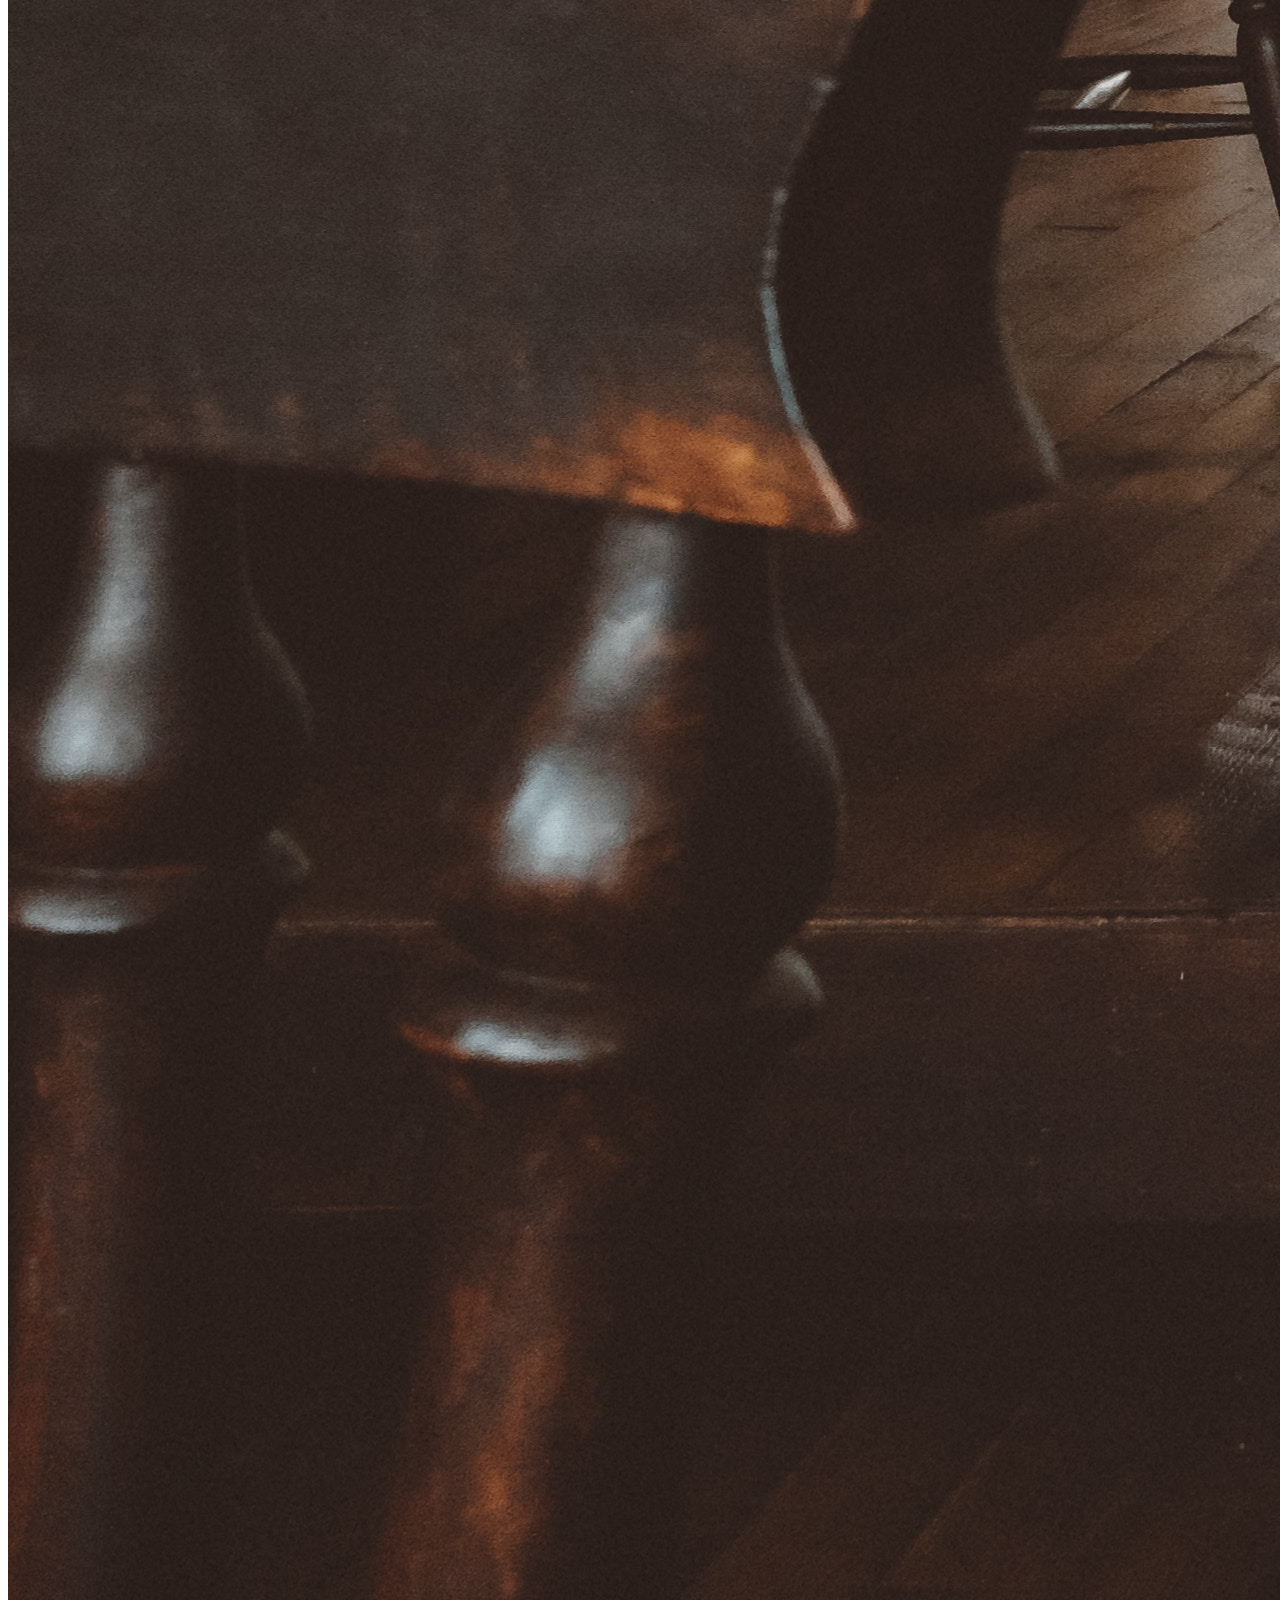
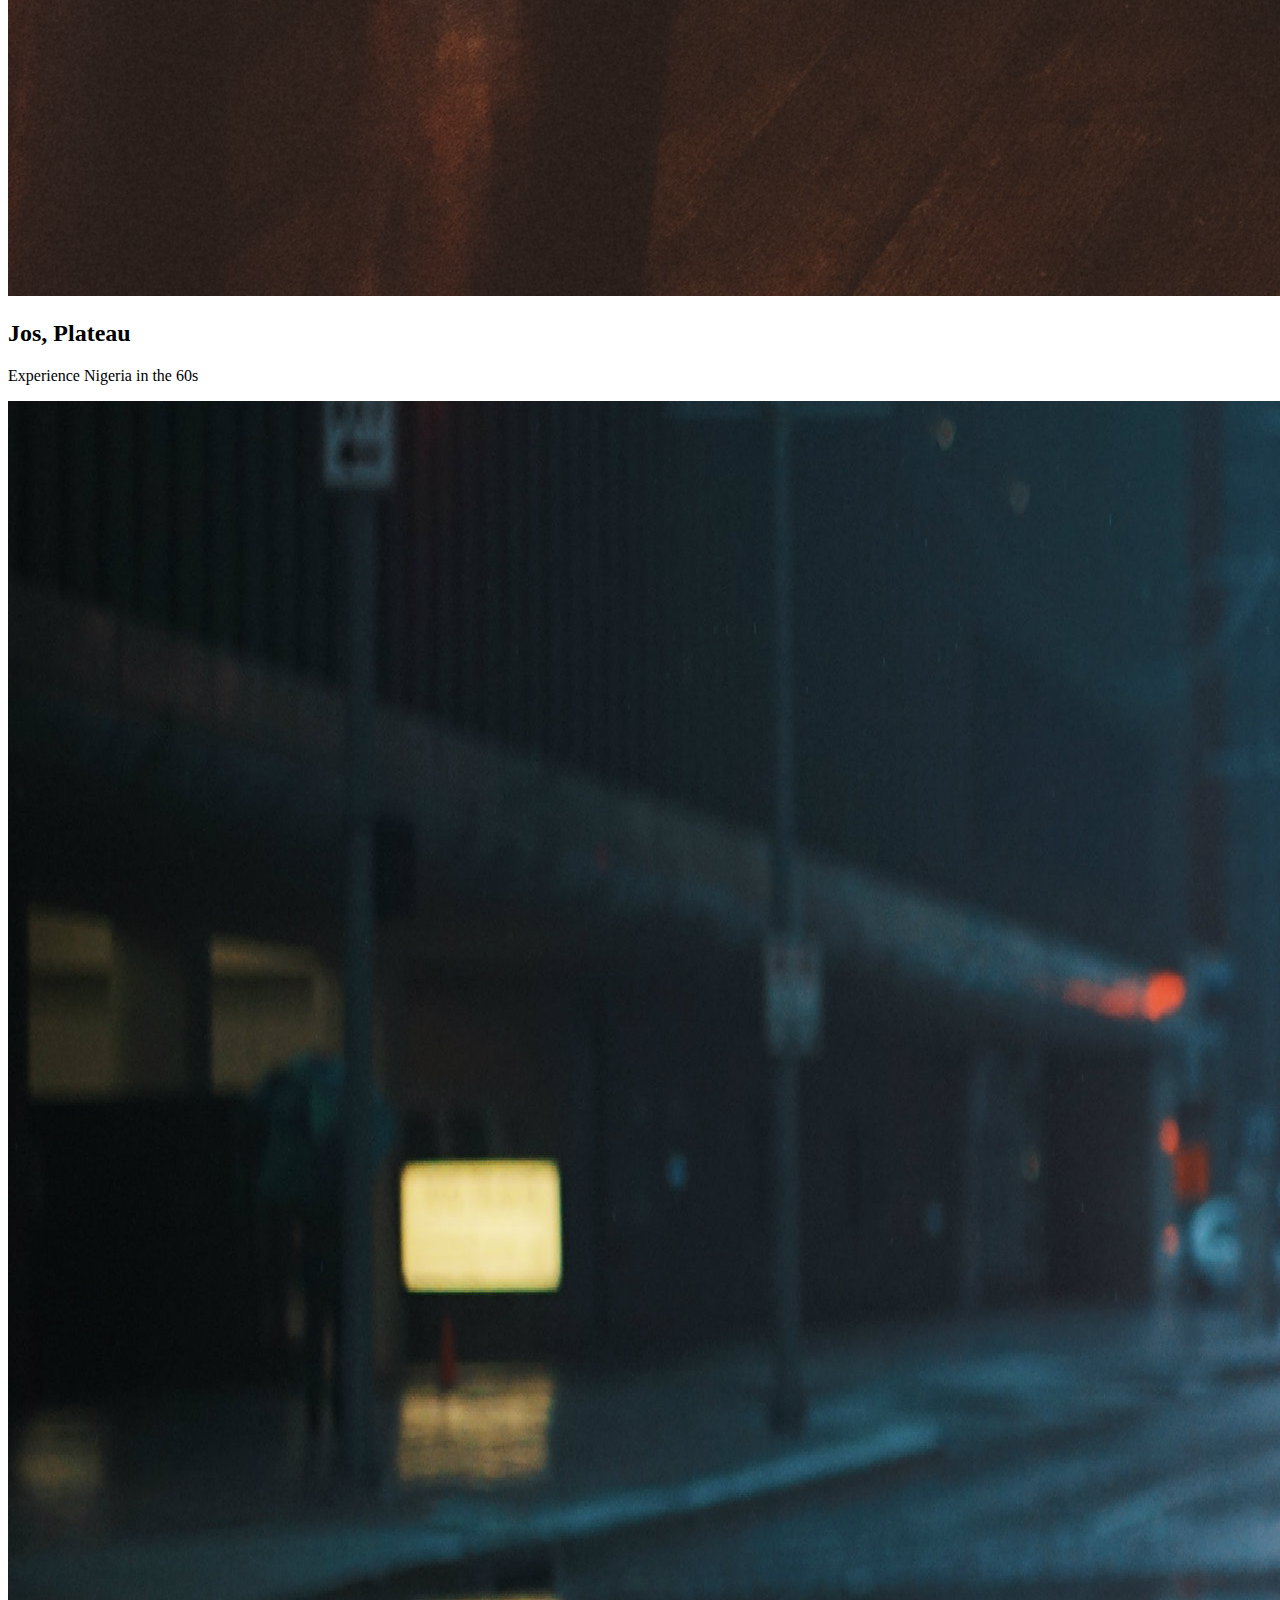
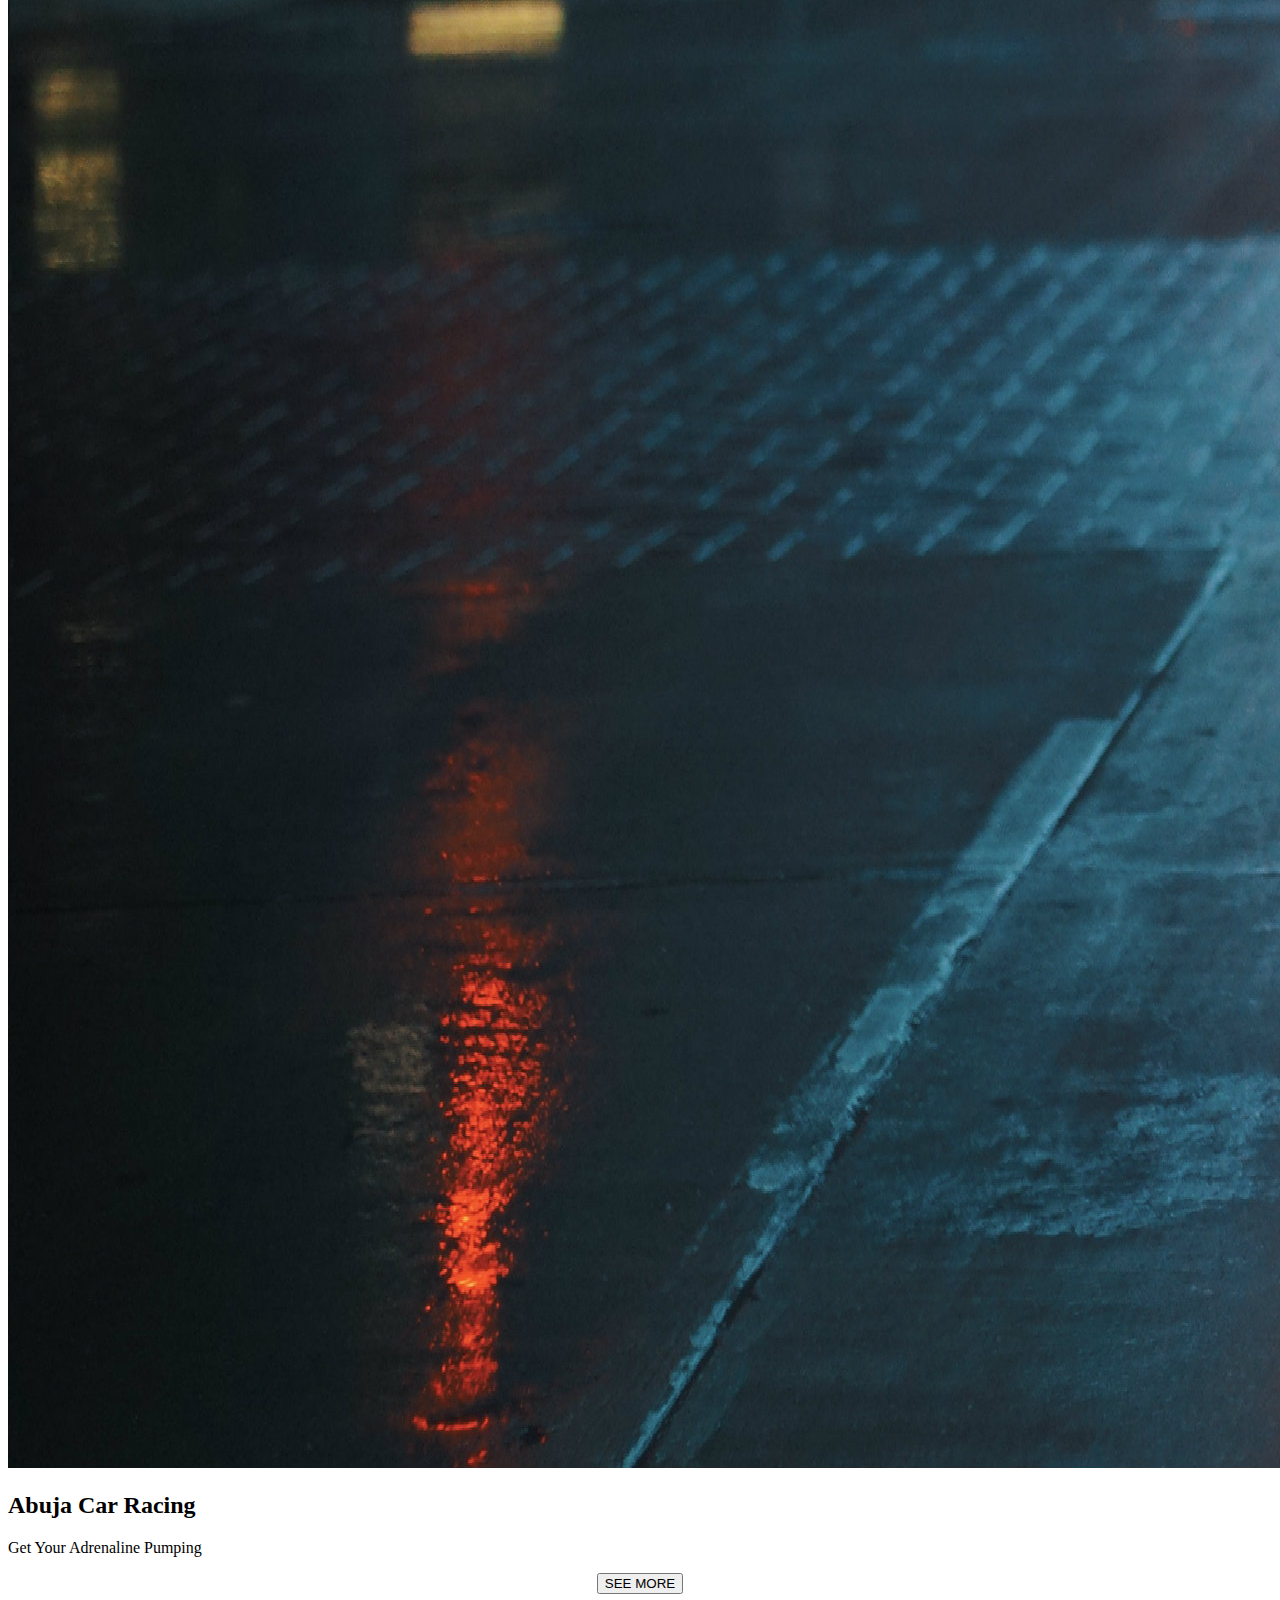
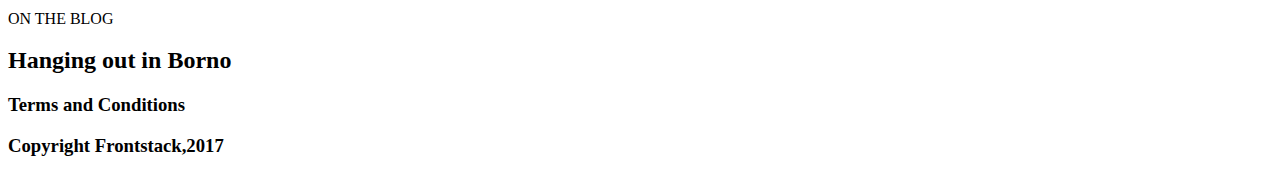
==== commit 82e4a893: "Added media query and made some interface changes" ====
--- a/Desktop/my-project/hackathon/index.html
+++ b/Desktop/my-project/hackathon/index.html
@@ -1,129 +1,157 @@
 <!DOCTYPE html>
 <html>
+
 <head>
 	<meta charset="utf-8">
 	<title> FRONTSTACK RESPONSIVE DESIGN HACKATHON</title>
 	<meta name="viewport" content="width=device-width, initial-scale=1">
 	<link rel="stylesheet" type="text/css" href="css/style.css">
+	<link rel="stylesheet" href="css/media.css">
 	<link rel="stylesheet" type="text/css" href="https://cdnjs.cloudflare.com/ajax/libs/font-awesome/4.7.0/css/font-awesome.min.css">
 	<link href="https://fonts.googleapis.com/css?family=Catamaran" rel="stylesheet">
 </head>
 
 <body>
 	<div class="title">
-			<h1>ARINKA</h1>
-		</div>
+		<h1>ARINKA</h1>
+	</div>
 	<div id="wrapper">
-		
+
 		<div class="container">
-		<header>
-			<div class="logo">
-				<span class="fa fa-2x fa-plane"></span>
-			<span>ARINKA</span>
-			</div>
+			<header>
+				<div class="logo">
+					<span class="fa fa-2x fa-plane"></span>
+					<span>ARINKA</span>
+				</div> 
 
-			<nav>
-				<ul>
-					<li><a href="#">LOCATION</a></li>
-					<li><a href="#">MOODS</a></li>
-					<li><a href="#">BLOG</a></li>
-				</ul>
-				<div class="clearfix"></div>
-			</nav>
+				<nav>
+					<ul>
+						<li>
+							<a href="#">LOCATION</a>
+						</li>
+						<li>
+							<a href="#">MOODS</a>
+						</li>
+						<li>
+							<a href="#">BLOG</a>
+						</li>
 
-			<div>
-				<button class="linkBtn"><a href="#">SIGNIN / SIGNUP</a></button>
-			</div>
-		</header>
-		<div class="clearfix"></div>
+					</ul>
+				</nav>
 
-		<center>
-			<div class="context">
-				<h2>Discover the best places <br>to travel to in Nigeria</h2>
-				<p>What type of adventure are you looking for?</p>
-			</div>
+				<div>
+					<button class="linkBtn">
+						<a href="#">SIGNIN / SIGNUP</a>
+					</button>
+				</div>
+			</header>
+			<div class="clearfix"></div>
 
-			<div class="formWrapper">
-				<form>
-					<input type="" name="text" class="text-entry" required placeholder="e.g educational, outdoors, relaxed">
-				</form>
-			</div>
-		</center>
+			<center>
+				<div class="context">
+					<h2>Discover the best places
+						<br>to travel to in Nigeria</h2>
+					<p>What type of adventure are you looking for?</p>
+				</div>
+
+				<div class="formWrapper">
+					<form>
+						<input type="" name="text" class="text-entry" required placeholder="e.g educational, outdoors, relaxed">
+					</form>
+				</div>
+			</center>
 		</div>
 
 		<center>
 			<div class="content">
 				<h3>ABOUT ARINKA</h3>
-				<p>Arinka is a financial company,but actually a real idea someone had sometime in the past. In 1985 Aldus Corporate launched its first desktop publishing program Aldus PageMaker for Apple Macintosh computers, released in 1987 for PCs running Windows 1.0. Both contained the variant lorem ipsum most common today.</p>
+				<p>Arinka is a financial company,but actually a real idea someone had sometime in the past. In 1985 Aldus Corporate launched
+					its first desktop publishing program Aldus PageMaker for Apple Macintosh computers, released in 1987 for PCs running
+					Windows 1.0. Both contained the variant lorem ipsum most common today.</p>
 			</div>
 		</center>
 
 
-			<div class="clearfix"></div>
-			<div class="section">
-				<div class="overlay">
-					<div class="imageHolder">
-						<img src="images/Abuja.jpg">
-					</div>
-				</div>
-
-				<div class="imageCaption">
-					<div id="textRelaxed">
-						<h4>Bauchi Park</h4>
-						<p>Relaxed holyday for two</p>
-					</div>
+		<div class="clearfix"></div>
+		<div class="section">
+			<div class="overlay">
+				<div class="imageHolder">
+					<img src="images/Abuja.jpg">
 				</div>
 			</div>
 
-			<div class="section">
-				<div class="overlay">
-					<div class="imageHolder">
-						<img src="images\Jos.jpg">
-					</div>
+			<div class="imageCaption">
+				<div id="textRelaxed">
+					<h2>Bauchi Park</h2>
+					<p>Relaxed holyday for two</p>
 				</div>
+			</div>
+		</div>
 
-				<div class="imageCaption">
-					<div id="textJos">
-						<h4 >Jos, Plateau</h4>
-						<p>Experience Nigeria in the 60s</p>
-					</div>
+		<div class="section">
+
+			<div class="imageHolder">
+				<img src="images\Jos.jpg">
+			</div>
+
+			<div class="imageCaption">
+				<div id="textJos">
+					<h2>Jos, Plateau</h2>
+					<p>Experience Nigeria in the 60s</p>
+				</div>
+			</div>
+		</div>
+
+		<div class="section">
+			<div class="overlay">
+				<div class="imageHolder" id="Car-Race">
+					<img src="images\car-race2.jpg">
 				</div>
 			</div>
 
-			<div class="section">
-				<div class="overlay">
-					<div class="imageHolder" id="Car-Race">
-						<img src="images\Car-Race.jpg">
-					</div>
+			<div class="imageCaption">
+				<div id="textAbuja">
+					<h2>Abuja Car Racing</h2>
+					<p>Get Your Adrenaline Pumping</p>
+				</div>
+			</div>
+		</div>
+
+		<center>
+			<button class="seeMoreBtn">SEE MORE</button>
+		</center>
+
+
+		<div class="hanginOutSection">
+			<div class="hangingOut">
+				<div>
+					<p>ON THE BLOG</p>
+
+					<h2>Hanging out in Borno</h2>
 				</div>
 
-				<div class="imageCaption">
-					<div id="textAbuja">
-						<h4>Abuja Car Racing</h4>
-						<p>Get Your Adrenaline Pumping</p>
-					</div>
+			</div>
+			<div class="imageBox"></div>
+		</div>
+
+		<div class="clearfix"></div>
+
+		<footer>
+			<div class="footer-text">
+
+				<div class="terms">
+					<h3> Terms and Conditions </h3>
 				</div>
+
+				<div class="copyright">
+					<h3> Copyright Frontstack,2017 </h3>
+				</div>
+
 			</div>
-			
-			<center><button class="btn">SEE MORE</button></center>
+		</footer>
 
-			<div class="clearfiv"></div>
-
-			<section>
-				<div class="hangingOut"></div>
-				<div class="imageBox"></div>
-			</section>
 	</div>
 
-	<div class="clearfix"></div>
-	<footer>
-		<div class="footer-text">
-			<ul>
-				<li id="text1">Terms and Conditions</li>
-				<li id="text2">Copyright Frontstack,2017</li>
-			</ul>	
-		</div>	
-	</footer>
+</body>
 
-</body>
-</html>
+</html>